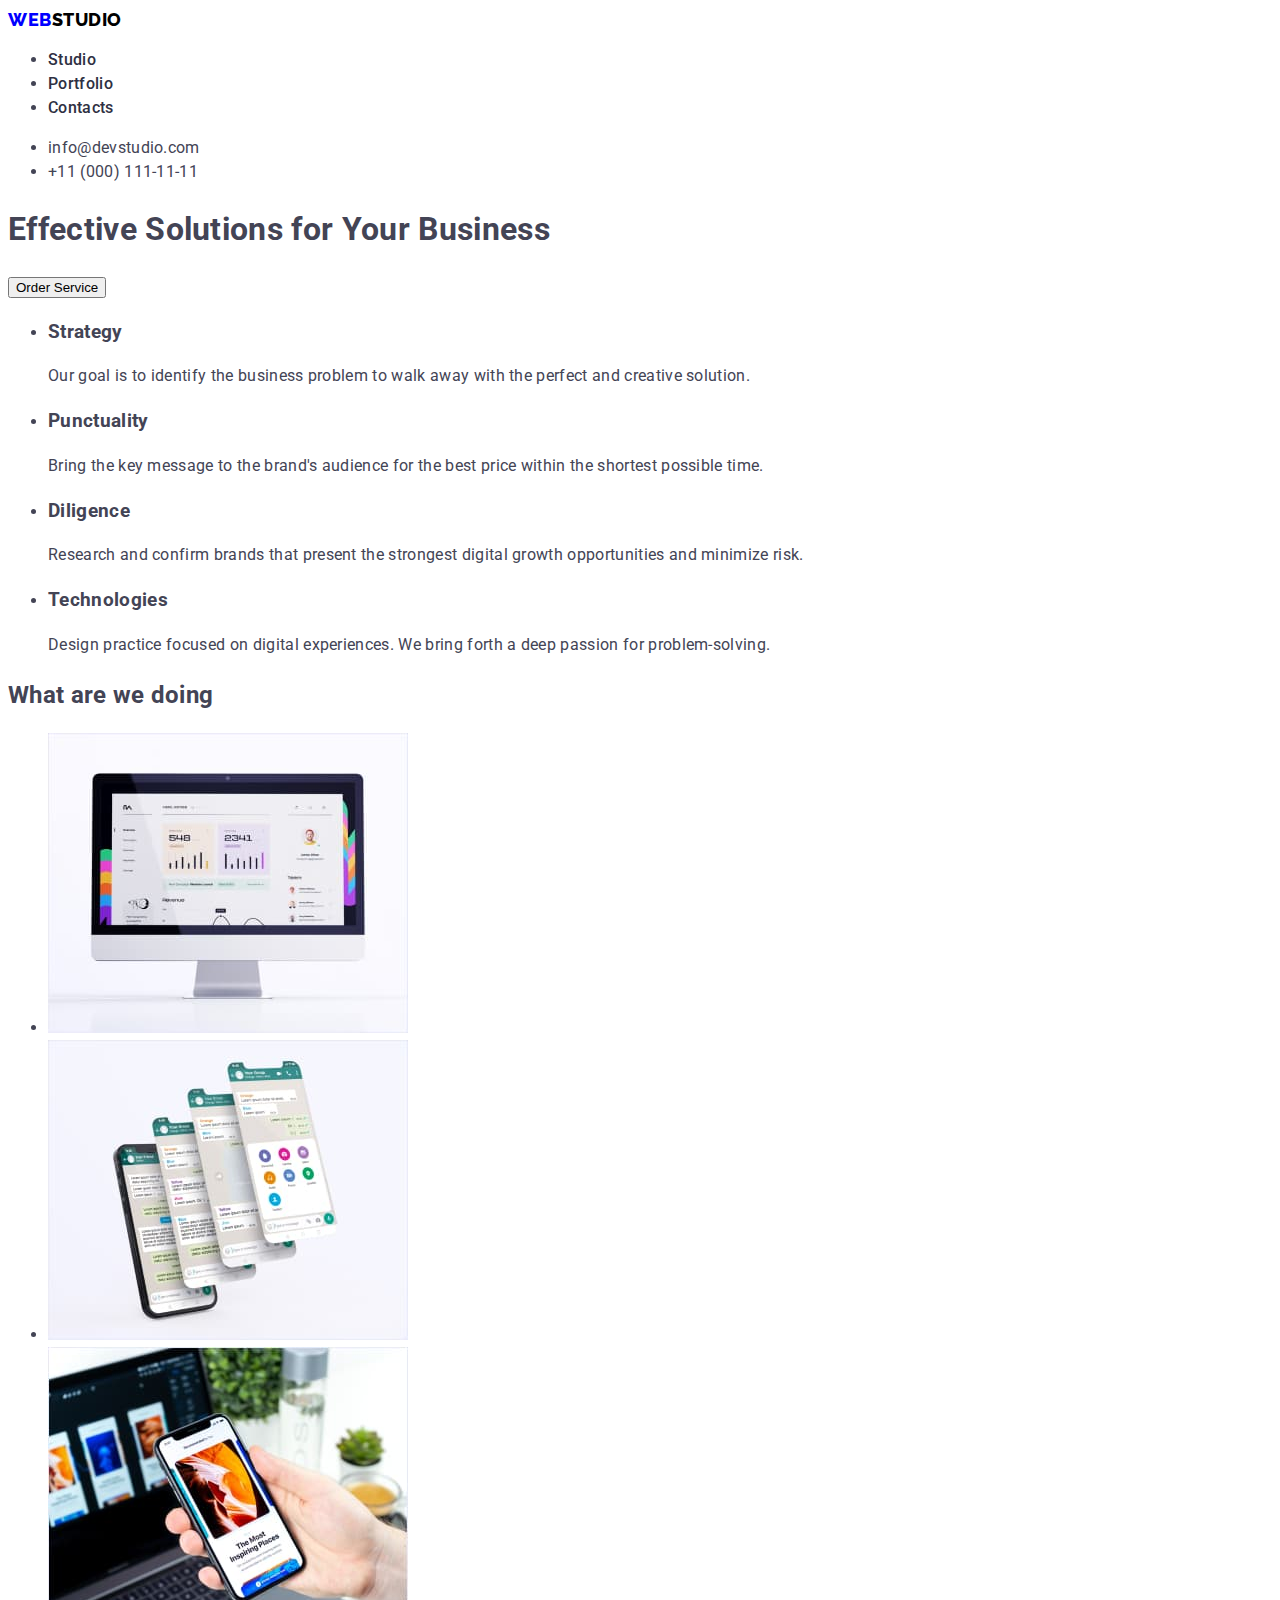
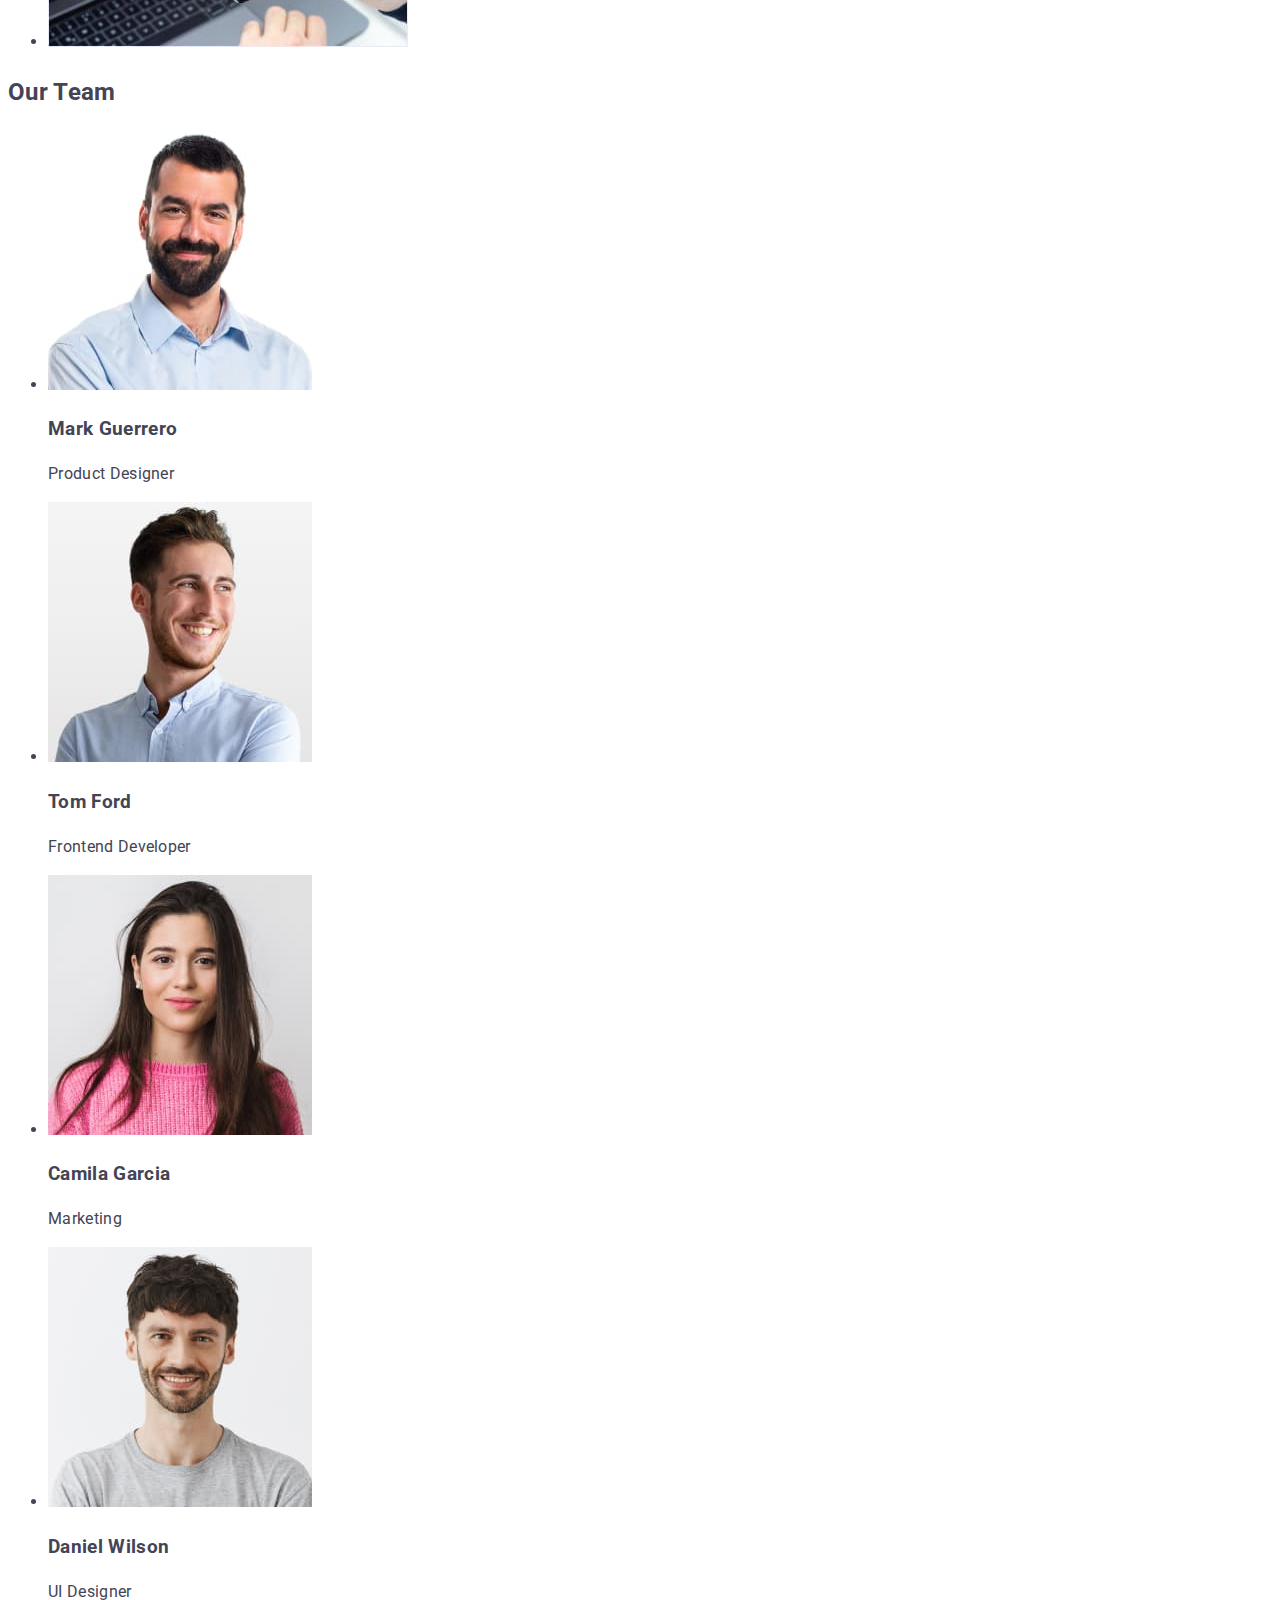
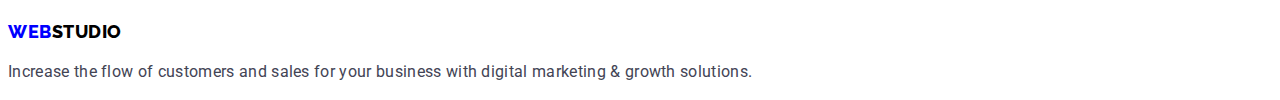
==== index.html @ cf774b09 "css" ====
<!DOCTYPE html>
<html lang="en">
  <head>
    <meta charset="UTF-8" />
    <meta http-equiv="X-UA-Compatible" content="IE=edge" />
    <meta name="viewport" content="width=device-width, initial-scale=1.0" />
    <link rel="preconnect" href="https://fonts.googleapis.com" />
    <link rel="preconnect" href="https://fonts.gstatic.com" crossorigin />
    <link
      href="https://fonts.googleapis.com/css2?family=Roboto:wght@400;500;700&family=Raleway:wght@800&display=swap"
      rel="stylesheet"
    />
    <link rel="stylesheet" href="css/styles.css" />
    <title>Web Studio</title>
  </head>
  <body class="body">
    <header>
      <!--Navigation-->
      <nav>
        <!--Logo-->
        <a class="logo" href="."
          ><span class="logo1">Web</span><span class="logo2">Studio</span></a
        >
        <ul class="navigation">
          <li><a class="nav-a" href=".">Studio</a></li>
          <li><a class="nav-a" href="portfolio.html">Portfolio</a></li>
          <li><a class="nav-a" href="#contacts">Contacts</a></li>
        </ul>
      </nav>
      <address class="address">
        <ul>
          <li>
            <a class="address-a" href="mailto:info@devstudio.com"
              >info@devstudio.com</a
            >
          </li>
          <li>
            <a class="address-a" href="tel:+110001111111"
              >+11 (000) 111-11-11</a
            >
          </li>
        </ul>
      </address>
    </header>
    <main>
      <!-- Hero section -->
      <section>
        <h1>Effective Solutions for Your Business</h1>
        <button type="button">Order Service</button>
      </section>
      <!-- Section1 -->
      <section>
        <h2 class="visually-hidden">Our operating principles</h2>
        <ul>
          <li>
            <h3>Strategy</h3>
            <p>
              Our goal is to identify the business problem to walk away with the
              perfect and creative solution.
            </p>
          </li>
          <li>
            <h3>Punctuality</h3>
            <p>
              Bring the key message to the brand's audience for the best price
              within the shortest possible time.
            </p>
          </li>
          <li>
            <h3>Diligence</h3>
            <p>
              Research and confirm brands that present the strongest digital
              growth opportunities and minimize risk.
            </p>
          </li>
          <li>
            <h3>Technologies</h3>
            <p>
              Design practice focused on digital experiences. We bring forth a
              deep passion for problem-solving.
            </p>
          </li>
        </ul>
      </section>
      <!-- Section2 -->
      <section id="portfolio">
        <h2>What are we doing</h2>
        <ul>
          <li>
            <img
              class="img-studio-work"
              src="./images/img-work-1.jpg"
              alt="Work statistics"
            />
          </li>
          <li>
            <img
              class="img-studio-work"
              src="./images/img-work-2.jpg"
              alt="Messaging with clients"
            />
          </li>
          <li>
            <img
              class="img-studio-work"
              src="./images/img-work-3.jpg"
              alt="Work with computer"
            />
          </li>
        </ul>
      </section>
      <!-- Section3 -->
      <section id="contacts">
        <h2>Our Team</h2>
        <ul class="cards">
          <li class="cards1">
            <img
              class="img-studio-team"
              src="./images/img-employee-1.jpg"
              alt="Product Designer"
            />
            <h3>Mark Guerrero</h3>
            <p>Product Designer</p>
          </li>
          <li class="cards2">
            <img
              class="img-studio-team"
              src="./images/img-employee-2.jpg"
              alt="Frontend Developer"
            />
            <h3>Tom Ford</h3>
            <p>Frontend Developer</p>
          </li>
          <li class="cards3">
            <img
              class="img-studio-team"
              src="./images/img-employee-3.jpg"
              alt="Marketing"
            />
            <h3>Camila Garcia</h3>
            <p>Marketing</p>
          </li>
          <li class="cards4">
            <img
              class="img-studio-team"
              src="./images/img-employee-4.jpg"
              alt="UI Designer"
            />
            <h3>Daniel Wilson</h3>
            <p>UI Designer</p>
          </li>
        </ul>
      </section>
    </main>
    <footer>
      <!--Logo-->
      <a class="logo" href="."
        ><span class="logo1">Web</span><span class="logo2">Studio</span></a
      >
      <p>
        Increase the flow of customers and sales for your business with digital
        marketing & growth solutions.
      </p>
    </footer>
  </body>
</html>
---- css/styles.css ----
:root {
  --color-iris: #4d5ae5;
  --color-ocean: #404bbf;
  --color-dark: #2e2f42;
  --color-sucess: #31d0aa;
  --color-text: #434455;
  --color-sub-text: #8e8f99;
  --color-accent: #e7e9fc;
  --color-light: #f4f4fd;
  --color-modal-overlay: rgba(46, 47, 66, 0.4);
  --color-hero-background: rgba(46, 47, 66, 0.7);
  --color-white: #ffffff;
}
.body {
  font-family: "Roboto";
  font-weight: 400;
  font-size: 16px;
  line-height: 1.5;
  letter-spacing: 0.02em;
  color: var(--color-text);
}

.navigation > li > a {
}
.nav-a {
  font-weight: 500;
  font-size: 16px;
  line-height: 1.5;
  color: var(--color-dark);
  text-decoration: none;
}
.address-a {
  font-style: normal;
  text-decoration: none;
  color: var(--color-text);
}
.visually-hidden {
  position: absolute;
  width: 1px;
  height: 1px;
  margin: -1px;
  border: 0;
  padding: 0;

  white-space: nowrap;
  clip-path: inset(100%);
  clip: rect(0 0 0 0);
  overflow: hidden;
}
.img-portfolio > img {
  width: 360px;
  height: 300px;
}
.img-studio-work {
  width: 360px;
  height: 300px;
}
.img-studio-team {
  width: 264px;
  height: 260px;
}
.logo {
  font-family: "Raleway";
  font-weight: 800;
  font-size: 18px;
  line-height: 24px;
  display: flex;
  align-items: center;
  letter-spacing: 0.03em;
  text-transform: uppercase;
  text-decoration: none;
}
.logo1 {
  color: blue;
}
.logo2 {
  color: black;
}
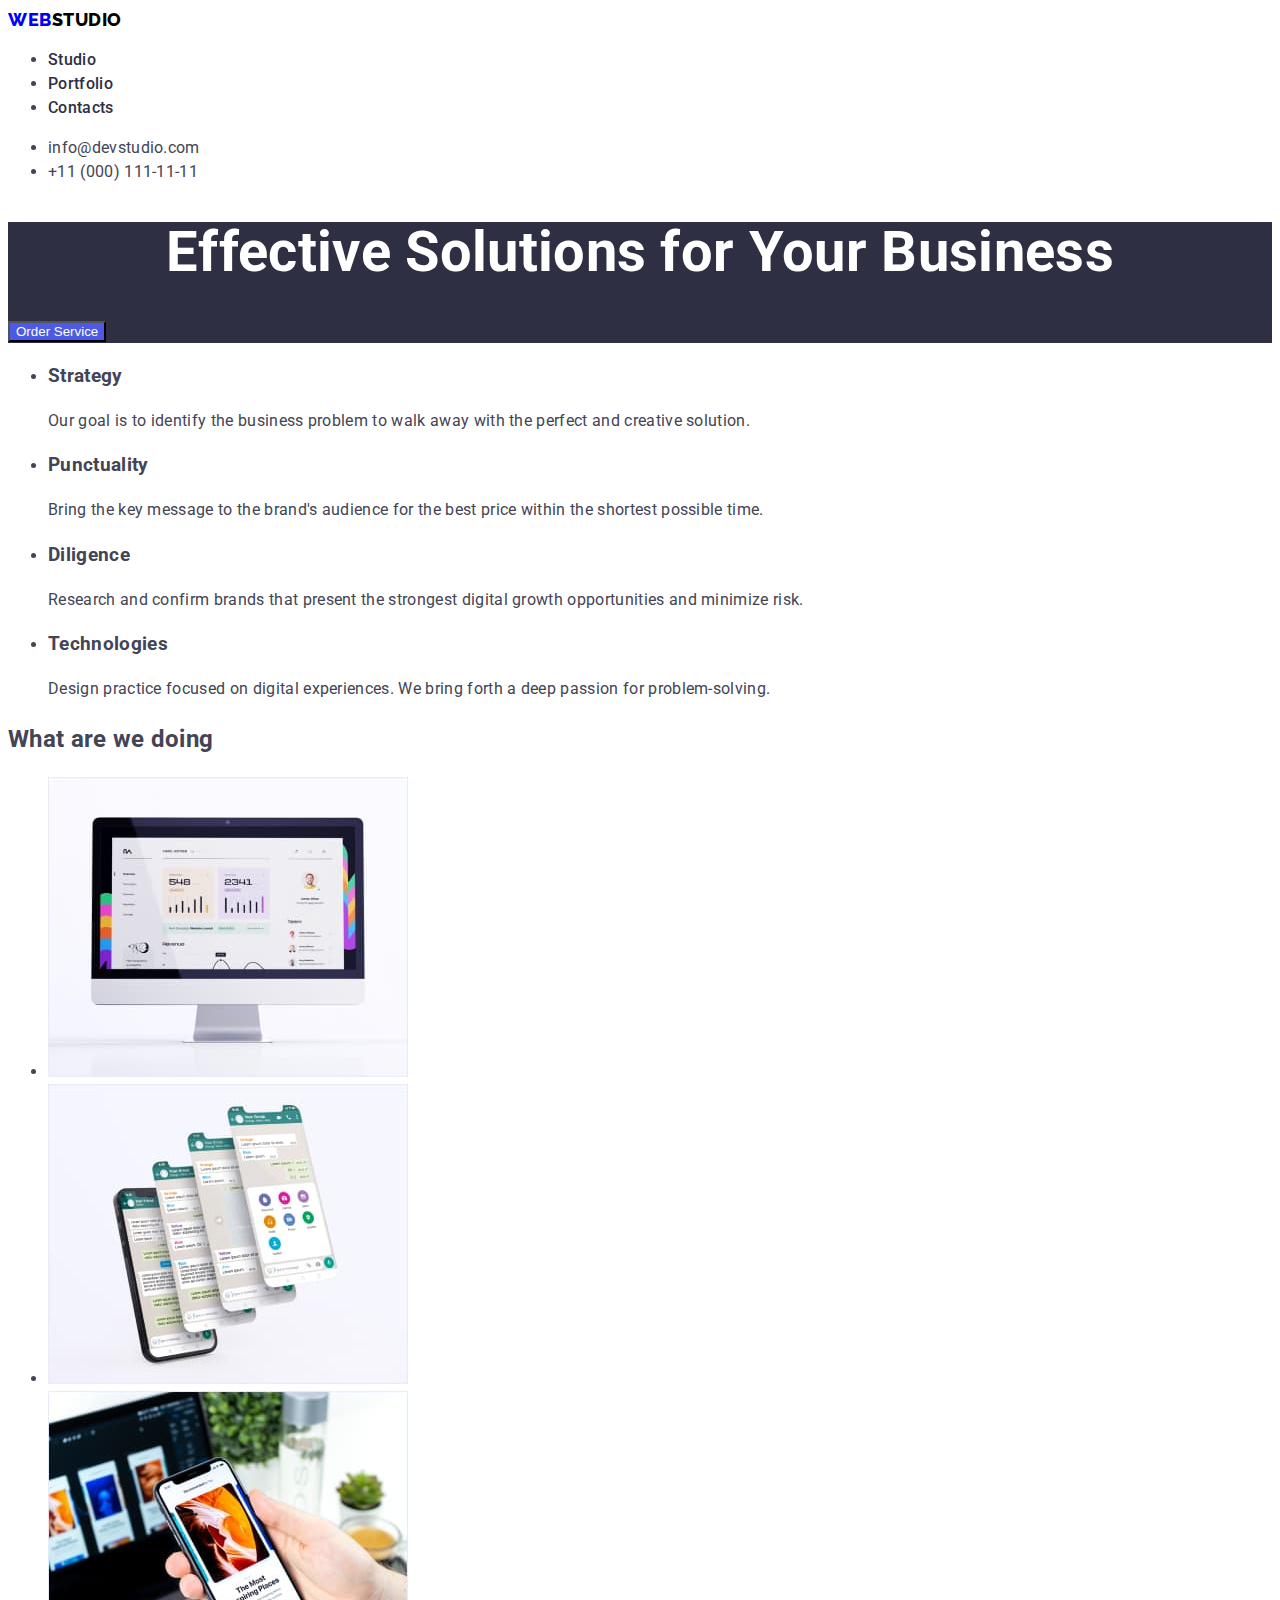
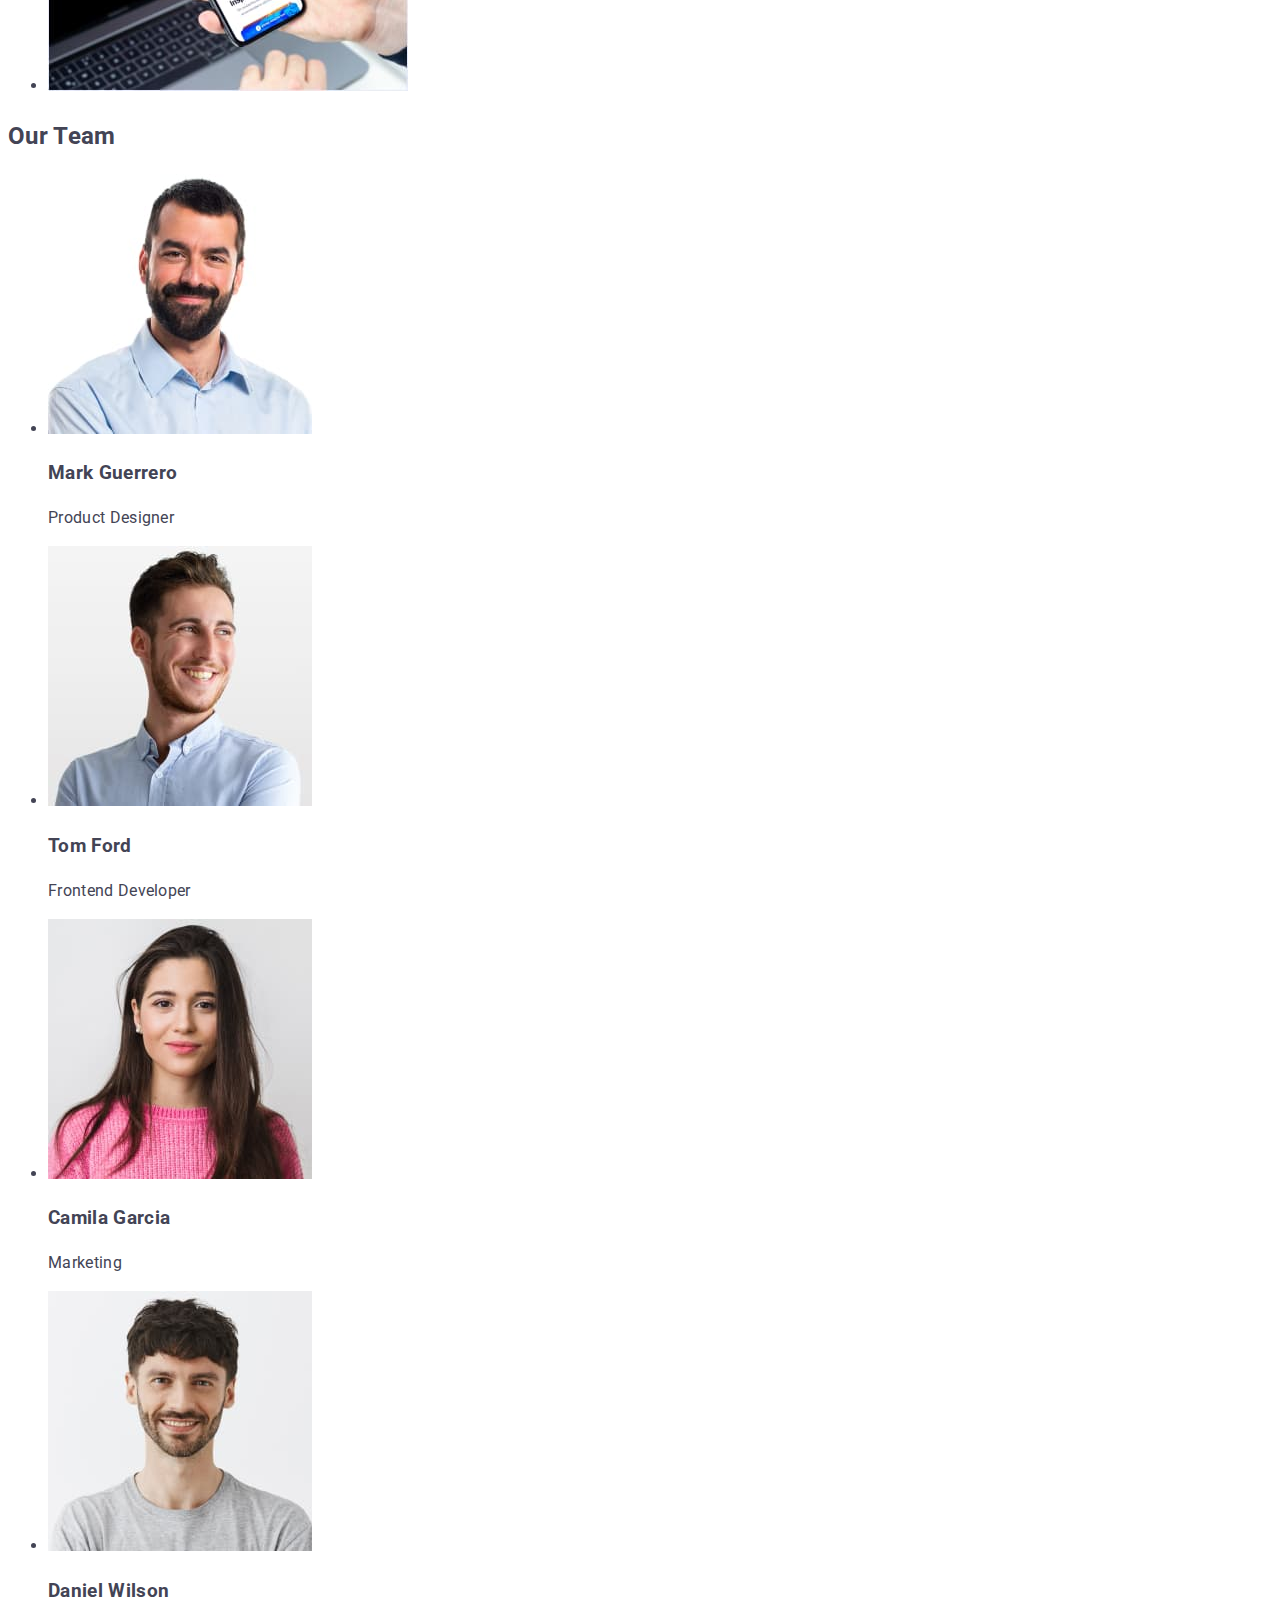
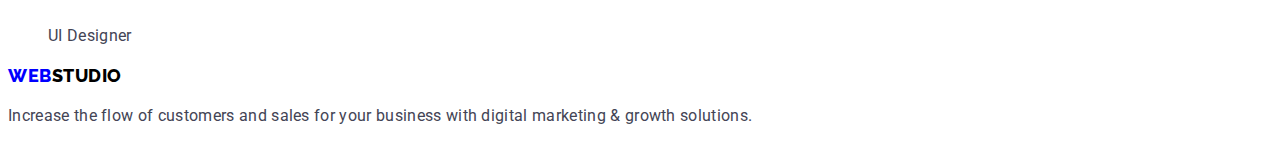
==== commit eaee154a: "css" ====
--- a/index.html
+++ b/index.html
@@ -14,7 +14,7 @@
     <title>Web Studio</title>
   </head>
   <body class="body">
-    <header>
+    <header class="header">
       <!--Navigation-->
       <nav>
         <!--Logo-->
@@ -44,9 +44,9 @@
     </header>
     <main>
       <!-- Hero section -->
-      <section>
-        <h1>Effective Solutions for Your Business</h1>
-        <button type="button">Order Service</button>
+      <section class="index-section-hero">
+        <h1 class="index-hero-h1">Effective Solutions for Your Business</h1>
+        <button class="index-hero-btn" type="button">Order Service</button>
       </section>
       <!-- Section1 -->
       <section>
--- a/css/styles.css
+++ b/css/styles.css
@@ -1,38 +1,70 @@
 :root {
-  --color-iris: #4d5ae5;
-  --color-ocean: #404bbf;
-  --color-dark: #2e2f42;
-  --color-sucess: #31d0aa;
-  --color-text: #434455;
-  --color-sub-text: #8e8f99;
-  --color-accent: #e7e9fc;
-  --color-light: #f4f4fd;
-  --color-modal-overlay: rgba(46, 47, 66, 0.4);
-  --color-hero-background: rgba(46, 47, 66, 0.7);
-  --color-white: #ffffff;
+  --col-iris: #4d5ae5;
+  --col-ocean: #404bbf;
+  --col-navy-blue: #2e2f42;
+  --col-green: #31d0aa;
+  --col-slate: #434455;
+  --col-light-slate: #8e8f99;
+  --col-cornflower: #e7e9fc;
+  --col-cloud: #f4f4fd;
+  --col-navy-blue-modal: rgba(46, 47, 66, 0.4);
+  --col-grey: rgba(46, 47, 66, 0.7);
+  --col-white: #ffffff;
+  --col-background: #e5e5e5;
 }
 .body {
   font-family: "Roboto";
   font-weight: 400;
   font-size: 16px;
-  line-height: 1.5;
+  line-height: calc(24 / 16);
   letter-spacing: 0.02em;
-  color: var(--color-text);
+  color: var(--col-slate);
+  /* background-color: var(--col-background); */
 }
+/* header */
 
-.navigation > li > a {
-}
 .nav-a {
   font-weight: 500;
-  font-size: 16px;
-  line-height: 1.5;
-  color: var(--color-dark);
+
+  color: var(--col-navy-blue);
   text-decoration: none;
+}
+.nav-a:hover,
+.nav-a:active {
+  color: var(--col-ocean);
+  text-decoration: underline;
 }
 .address-a {
   font-style: normal;
   text-decoration: none;
-  color: var(--color-text);
+  color: var(--col-slate);
+}
+.address-a:active,
+.address-a:hover {
+  color: var(--col-ocean);
+}
+/* index */
+/* main */
+/* index hero */
+.index-section-hero {
+  color: var(--col-navy-blue);
+  background-color: var(--col-navy-blue);
+}
+.index-hero-h1 {
+  color: var(--col-white);
+  text-align: center;
+  font-weight: 700;
+  font-size: 56px;
+  line-height: calc(60 / 56);
+}
+.index-hero-btn {
+  color: var(--col-white);
+  background-color: var(--col-iris);
+  font-weight: 500;
+}
+.index-hero-btn:active,
+.index-hero-btn:hover {
+  background-color: var(--col-ocean);
 }
 .visually-hidden {
   position: absolute;
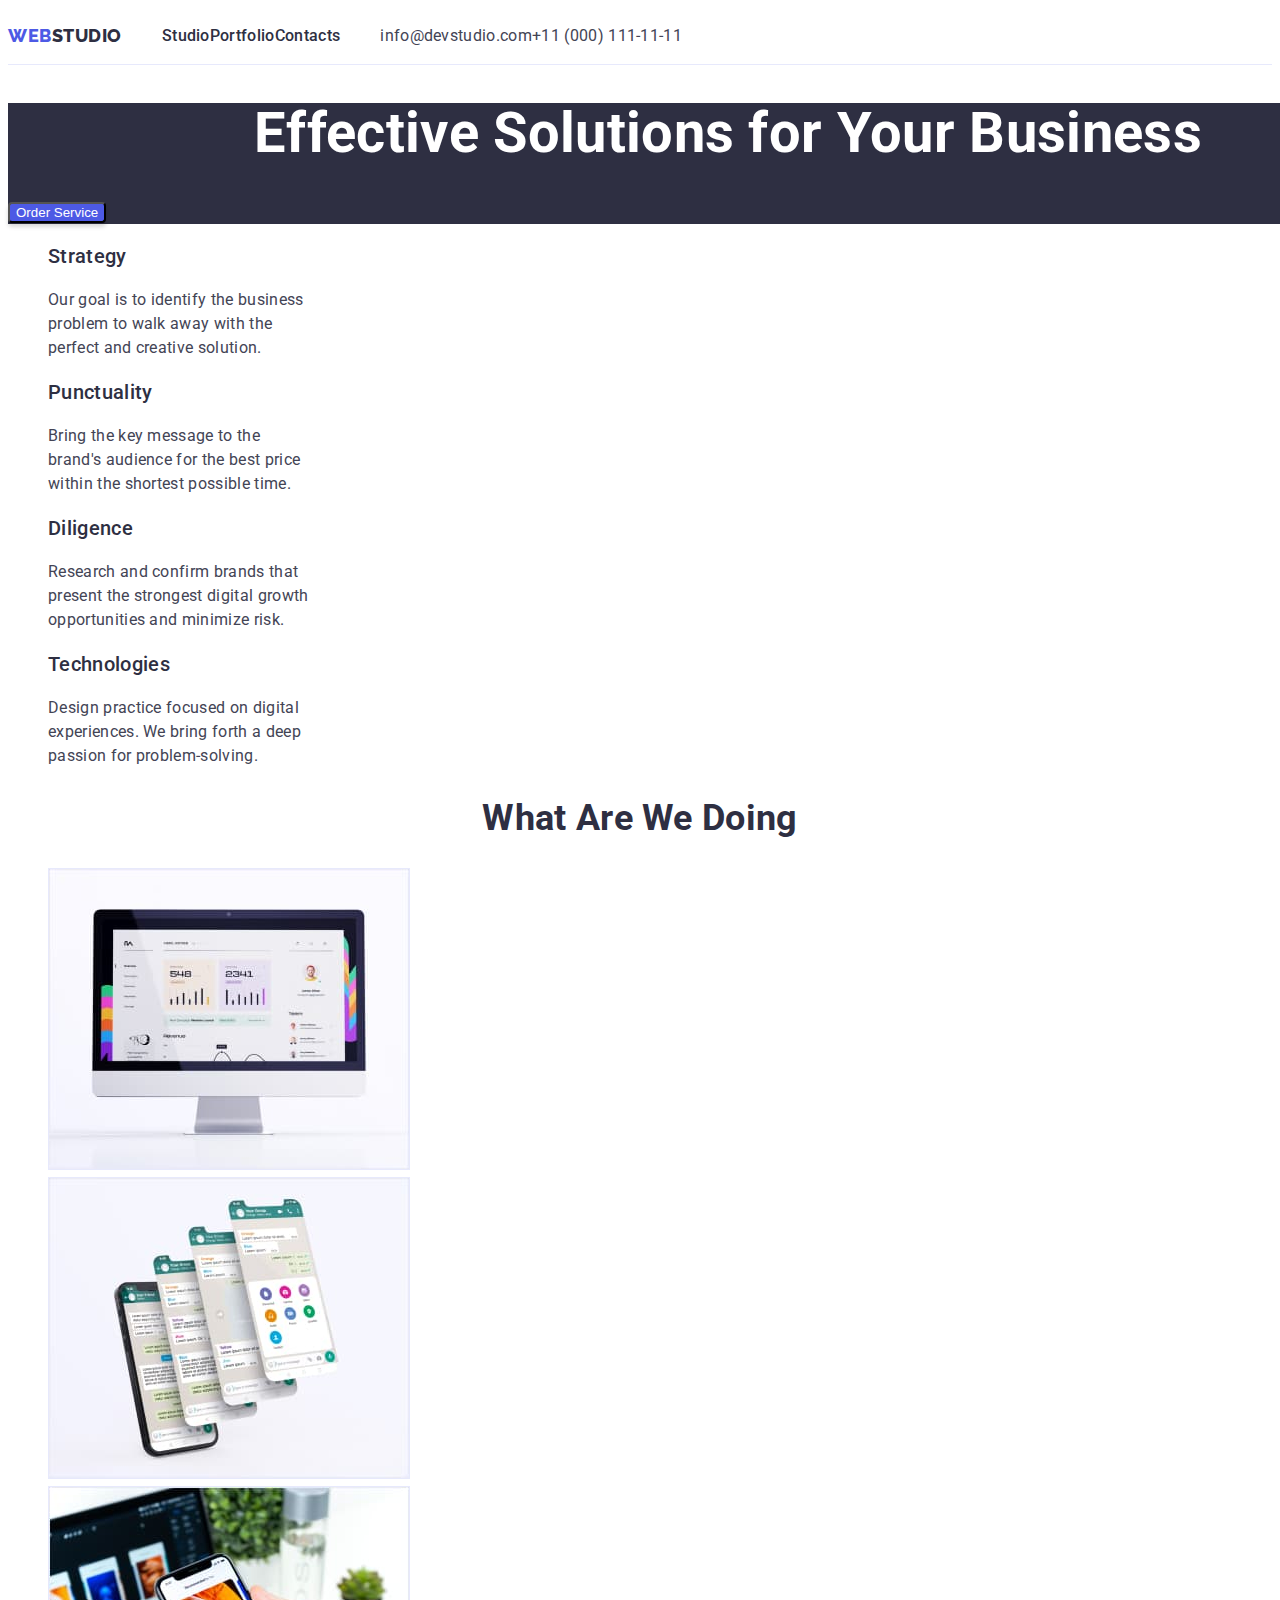
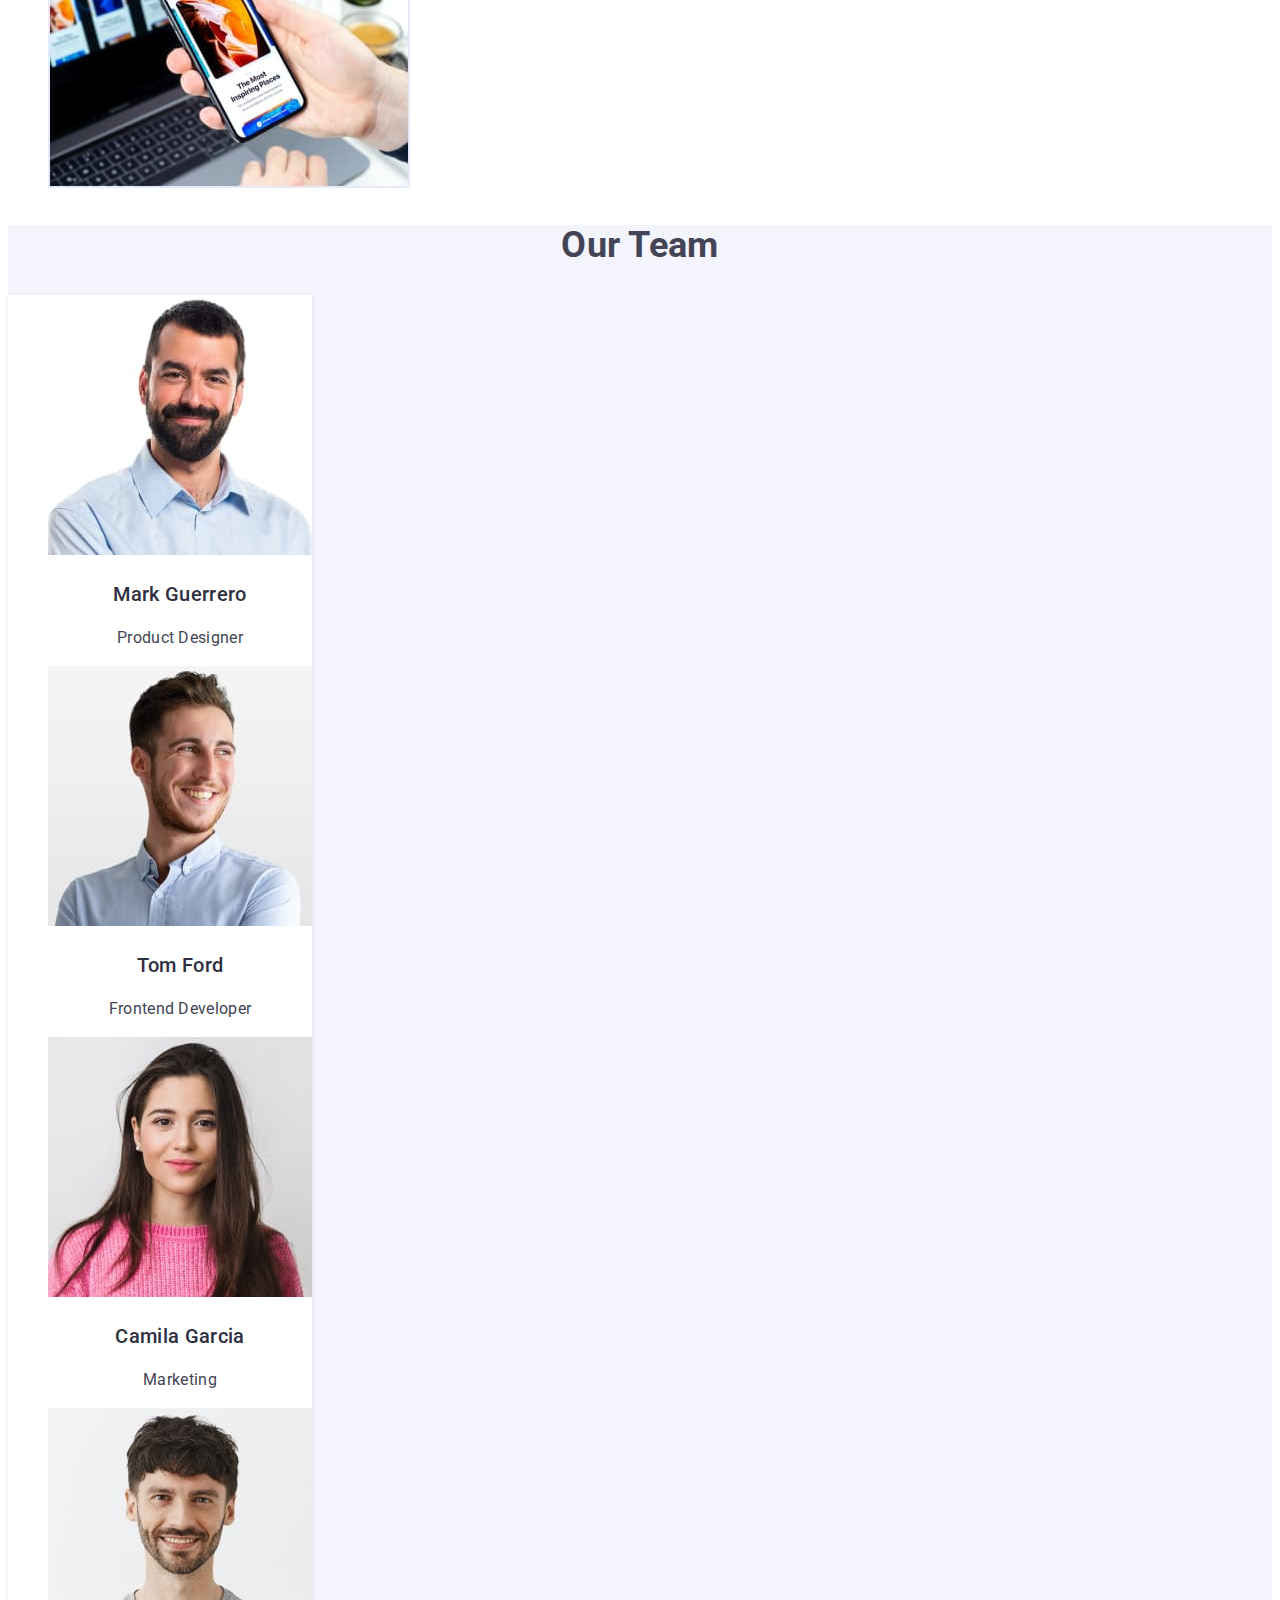
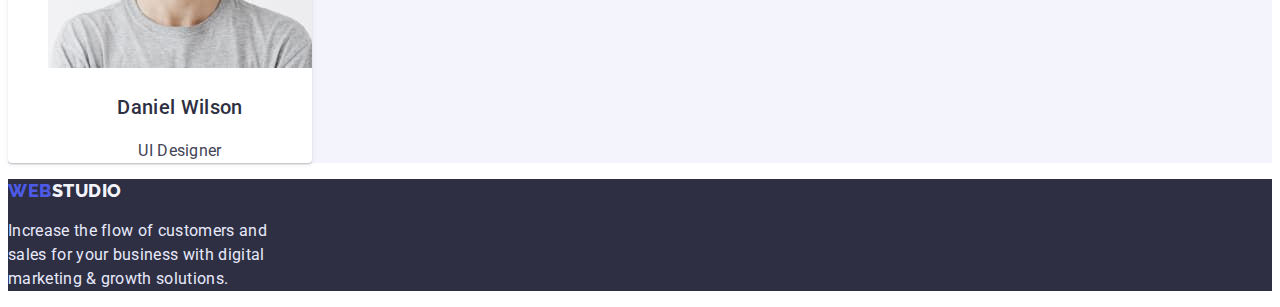
==== commit 1e0b0605: "css" ====
--- a/index.html
+++ b/index.html
@@ -16,19 +16,20 @@
   <body class="body">
     <header class="header">
       <!--Navigation-->
-      <nav>
+      <nav class="navigation">
         <!--Logo-->
         <a class="logo" href="."
-          ><span class="logo1">Web</span><span class="logo2">Studio</span></a
+          ><span class="logo1">Web</span
+          ><span class="header-logo2">Studio</span></a
         >
-        <ul class="navigation">
+        <ul class="nav-ul">
           <li><a class="nav-a" href=".">Studio</a></li>
           <li><a class="nav-a" href="portfolio.html">Portfolio</a></li>
           <li><a class="nav-a" href="#contacts">Contacts</a></li>
         </ul>
       </nav>
       <address class="address">
-        <ul>
+        <ul class="address-ul">
           <li>
             <a class="address-a" href="mailto:info@devstudio.com"
               >info@devstudio.com</a
@@ -49,33 +50,33 @@
         <button class="index-hero-btn" type="button">Order Service</button>
       </section>
       <!-- Section1 -->
-      <section>
+      <section class="index-section1">
         <h2 class="visually-hidden">Our operating principles</h2>
-        <ul>
+        <ul class="index-section1-ul">
           <li>
-            <h3>Strategy</h3>
-            <p>
+            <h3 class="index-section1-h3">Strategy</h3>
+            <p class="index-section1-p">
               Our goal is to identify the business problem to walk away with the
               perfect and creative solution.
             </p>
           </li>
           <li>
-            <h3>Punctuality</h3>
-            <p>
+            <h3 class="index-section1-h3">Punctuality</h3>
+            <p class="index-section1-p">
               Bring the key message to the brand's audience for the best price
               within the shortest possible time.
             </p>
           </li>
           <li>
-            <h3>Diligence</h3>
-            <p>
+            <h3 class="index-section1-h3">Diligence</h3>
+            <p class="index-section1-p">
               Research and confirm brands that present the strongest digital
               growth opportunities and minimize risk.
             </p>
           </li>
           <li>
-            <h3>Technologies</h3>
-            <p>
+            <h3 class="index-section1-h3">Technologies</h3>
+            <p class="index-section1-p">
               Design practice focused on digital experiences. We bring forth a
               deep passion for problem-solving.
             </p>
@@ -83,26 +84,26 @@
         </ul>
       </section>
       <!-- Section2 -->
-      <section id="portfolio">
-        <h2>What are we doing</h2>
-        <ul>
+      <section class="index-section2">
+        <h2 class="index-section2-h2">What are we doing</h2>
+        <ul class="index-section2-ul">
           <li>
             <img
-              class="img-studio-work"
+              class="index-section2-img-work"
               src="./images/img-work-1.jpg"
               alt="Work statistics"
             />
           </li>
           <li>
             <img
-              class="img-studio-work"
+              class="index-section2-img-work"
               src="./images/img-work-2.jpg"
               alt="Messaging with clients"
             />
           </li>
           <li>
             <img
-              class="img-studio-work"
+              class="index-section2-img-work"
               src="./images/img-work-3.jpg"
               alt="Work with computer"
             />
@@ -110,54 +111,55 @@
         </ul>
       </section>
       <!-- Section3 -->
-      <section id="contacts">
-        <h2>Our Team</h2>
-        <ul class="cards">
-          <li class="cards1">
+      <section class="index-section3">
+        <h2 class="index-section3-h2">Our Team</h2>
+        <ul class="index-section3-cards">
+          <li class="index-section3-cards-item">
             <img
-              class="img-studio-team"
+              class="index-section3-cards-img"
               src="./images/img-employee-1.jpg"
               alt="Product Designer"
             />
-            <h3>Mark Guerrero</h3>
-            <p>Product Designer</p>
+            <h3 class="index-section3-cards-h3">Mark Guerrero</h3>
+            <p class="index-section3-cards-p">Product Designer</p>
           </li>
-          <li class="cards2">
+          <li class="index-section3-cards-item">
             <img
-              class="img-studio-team"
+              class="index-section3-cards-img"
               src="./images/img-employee-2.jpg"
               alt="Frontend Developer"
             />
-            <h3>Tom Ford</h3>
-            <p>Frontend Developer</p>
+            <h3 class="index-section3-cards-h3">Tom Ford</h3>
+            <p class="index-section3-cards-p">Frontend Developer</p>
           </li>
-          <li class="cards3">
+          <li class="index-section3-cards-item">
             <img
-              class="img-studio-team"
+              class="index-section3-cards-img"
               src="./images/img-employee-3.jpg"
               alt="Marketing"
             />
-            <h3>Camila Garcia</h3>
-            <p>Marketing</p>
+            <h3 class="index-section3-cards-h3">Camila Garcia</h3>
+            <p class="index-section3-cards-p">Marketing</p>
           </li>
-          <li class="cards4">
+          <li class="index-section3-cards-item">
             <img
-              class="img-studio-team"
+              class="index-section3-cards-img"
               src="./images/img-employee-4.jpg"
               alt="UI Designer"
             />
-            <h3>Daniel Wilson</h3>
-            <p>UI Designer</p>
+            <h3 class="index-section3-cards-h3">Daniel Wilson</h3>
+            <p class="index-section3-cards-p">UI Designer</p>
           </li>
         </ul>
       </section>
     </main>
-    <footer>
+    <footer class="footer">
       <!--Logo-->
       <a class="logo" href="."
-        ><span class="logo1">Web</span><span class="logo2">Studio</span></a
+        ><span class="logo1">Web</span
+        ><span class="footer-logo2">Studio</span></a
       >
-      <p>
+      <p class="footer-p">
         Increase the flow of customers and sales for your business with digital
         marketing & growth solutions.
       </p>
--- a/css/styles.css
+++ b/css/styles.css
@@ -19,13 +19,38 @@
   line-height: calc(24 / 16);
   letter-spacing: 0.02em;
   color: var(--col-slate);
-  /* background-color: var(--col-background); */
 }
 /* header */
-
+.header {
+  border-bottom: 1px solid var(--col-cornflower);
+  display: flex;
+}
+.logo {
+  font-family: "Raleway";
+  font-weight: 800;
+  font-size: 18px;
+  line-height: calc(24 / 18);
+  display: flex;
+  align-items: center;
+  letter-spacing: 0.03em;
+  text-transform: uppercase;
+  text-decoration: none;
+}
+.logo1 {
+  color: var(--col-iris);
+}
+.header-logo2 {
+  color: var(--col-navy-blue);
+}
+.navigation {
+  display: flex;
+}
+.nav-ul {
+  list-style: none;
+  display: flex;
+}
 .nav-a {
   font-weight: 500;
-
   color: var(--col-navy-blue);
   text-decoration: none;
 }
@@ -34,6 +59,12 @@
   color: var(--col-ocean);
   text-decoration: underline;
 }
+
+.address-ul {
+  list-style: none;
+  display: flex;
+}
+
 .address-a {
   font-style: normal;
   text-decoration: none;
@@ -49,6 +80,7 @@
 .index-section-hero {
   color: var(--col-navy-blue);
   background-color: var(--col-navy-blue);
+  width: 1440px;
 }
 .index-hero-h1 {
   color: var(--col-white);
@@ -56,11 +88,17 @@
   font-weight: 700;
   font-size: 56px;
   line-height: calc(60 / 56);
+  /* width: 494px; */
+  /* height: 120px;
+  left: 473px;
+  top: 260px; */
 }
 .index-hero-btn {
   color: var(--col-white);
   background-color: var(--col-iris);
   font-weight: 500;
+  box-shadow: 0px 4px 4px rgba(0, 0, 0, 0.15);
+  border-radius: 4px;
 }
 .index-hero-btn:active,
 .index-hero-btn:hover {
@@ -79,32 +117,114 @@
   clip: rect(0 0 0 0);
   overflow: hidden;
 }
-.img-portfolio > img {
+/* index section1 */
+.index-section1-ul {
+  list-style: none;
+  width: 264px;
+}
+.index-section1-h3 {
+  font-weight: 500;
+  font-size: 20px;
+  line-height: calc(24 / 20);
+  color: var(--col-navy-blue);
+}
+.index-section1-p {
+}
+/* index section2 work */
+.index-section2-h2 {
+  font-weight: 700;
+  font-size: 36px;
+  line-height: calc(40 / 36);
+  text-align: center;
+  text-transform: capitalize;
+  color: var(--col-navy-blue);
+}
+.index-section2-ul {
+  list-style: none;
   width: 360px;
+}
+.index-section2-img-work {
   height: 300px;
-}
-.img-studio-work {
+  border: 1px solid var(--col-cornflower);
+}
+/* index section3 team */
+.index-section3 {
+  background-color: var(--col-cloud);
+}
+.index-section3-h2 {
+  font-weight: 700;
+  font-size: 36px;
+  line-height: calc(40 / 36);
+  text-align: center;
+  text-transform: capitalize;
+}
+.index-section3-cards {
+  list-style: none;
+  width: 264px;
+  background-color: var(--col-white);
+  box-shadow: 0px 1px 6px rgba(46, 47, 66, 0.08),
+    0px 1px 1px rgba(46, 47, 66, 0.16), 0px 2px 1px rgba(46, 47, 66, 0.08);
+  border-radius: 0px 0px 4px 4px;
+}
+.index-section3-cards-img {
+  height: 260px;
+}
+.index-section3-cards-h3 {
+  font-weight: 500;
+  font-size: 20px;
+  line-height: calc(24 / 20);
+  text-align: center;
+  color: var(--col-navy-blue);
+}
+.index-section3-cards-p {
+  text-align: center;
+}
+/* index footer */
+.footer {
+  background-color: var(--col-navy-blue);
+}
+.footer-logo2 {
+  color: var(--col-cloud);
+}
+.footer-p {
+  color: var(--col-cornflower);
+  width: 264px;
+}
+/* portfolio */
+.portfolio-hero-btns {
+  list-style: none;
+  display: flex;
+  flex-direction: row;
+  justify-content: center;
+  align-items: center;
+}
+.portfolio-hero-btn {
+  font-weight: 500;
+  letter-spacing: 0.04em;
+  color: var(--col-iris);
+  background-color: var(--col-cloud);
+  border: 1px solid var(--col-cornflower);
+  border-radius: 4px;
+}
+.portfolio-hero-btn:active,
+.portfolio-hero-btn:hover {
+  color: var(--col-white);
+  background-color: var(--col-ocean);
+}
+.portfolio-hero-ul {
+  list-style: none;
   width: 360px;
+  display: flex;
+}
+.portfolio-hero-items {
+  border: 1px solid var(--col-cornflower);
+}
+.portfolio-hero-img {
   height: 300px;
 }
-.img-studio-team {
-  width: 264px;
-  height: 260px;
-}
-.logo {
-  font-family: "Raleway";
-  font-weight: 800;
-  font-size: 18px;
-  line-height: 24px;
-  display: flex;
-  align-items: center;
-  letter-spacing: 0.03em;
-  text-transform: uppercase;
-  text-decoration: none;
-}
-.logo1 {
-  color: blue;
-}
-.logo2 {
-  color: black;
-}
+.portfolio-hero-h3 {
+  font-weight: 500;
+  font-size: 20px;
+  line-height: calc(24 / 20);
+  color: var(--col-navy-blue);
+}
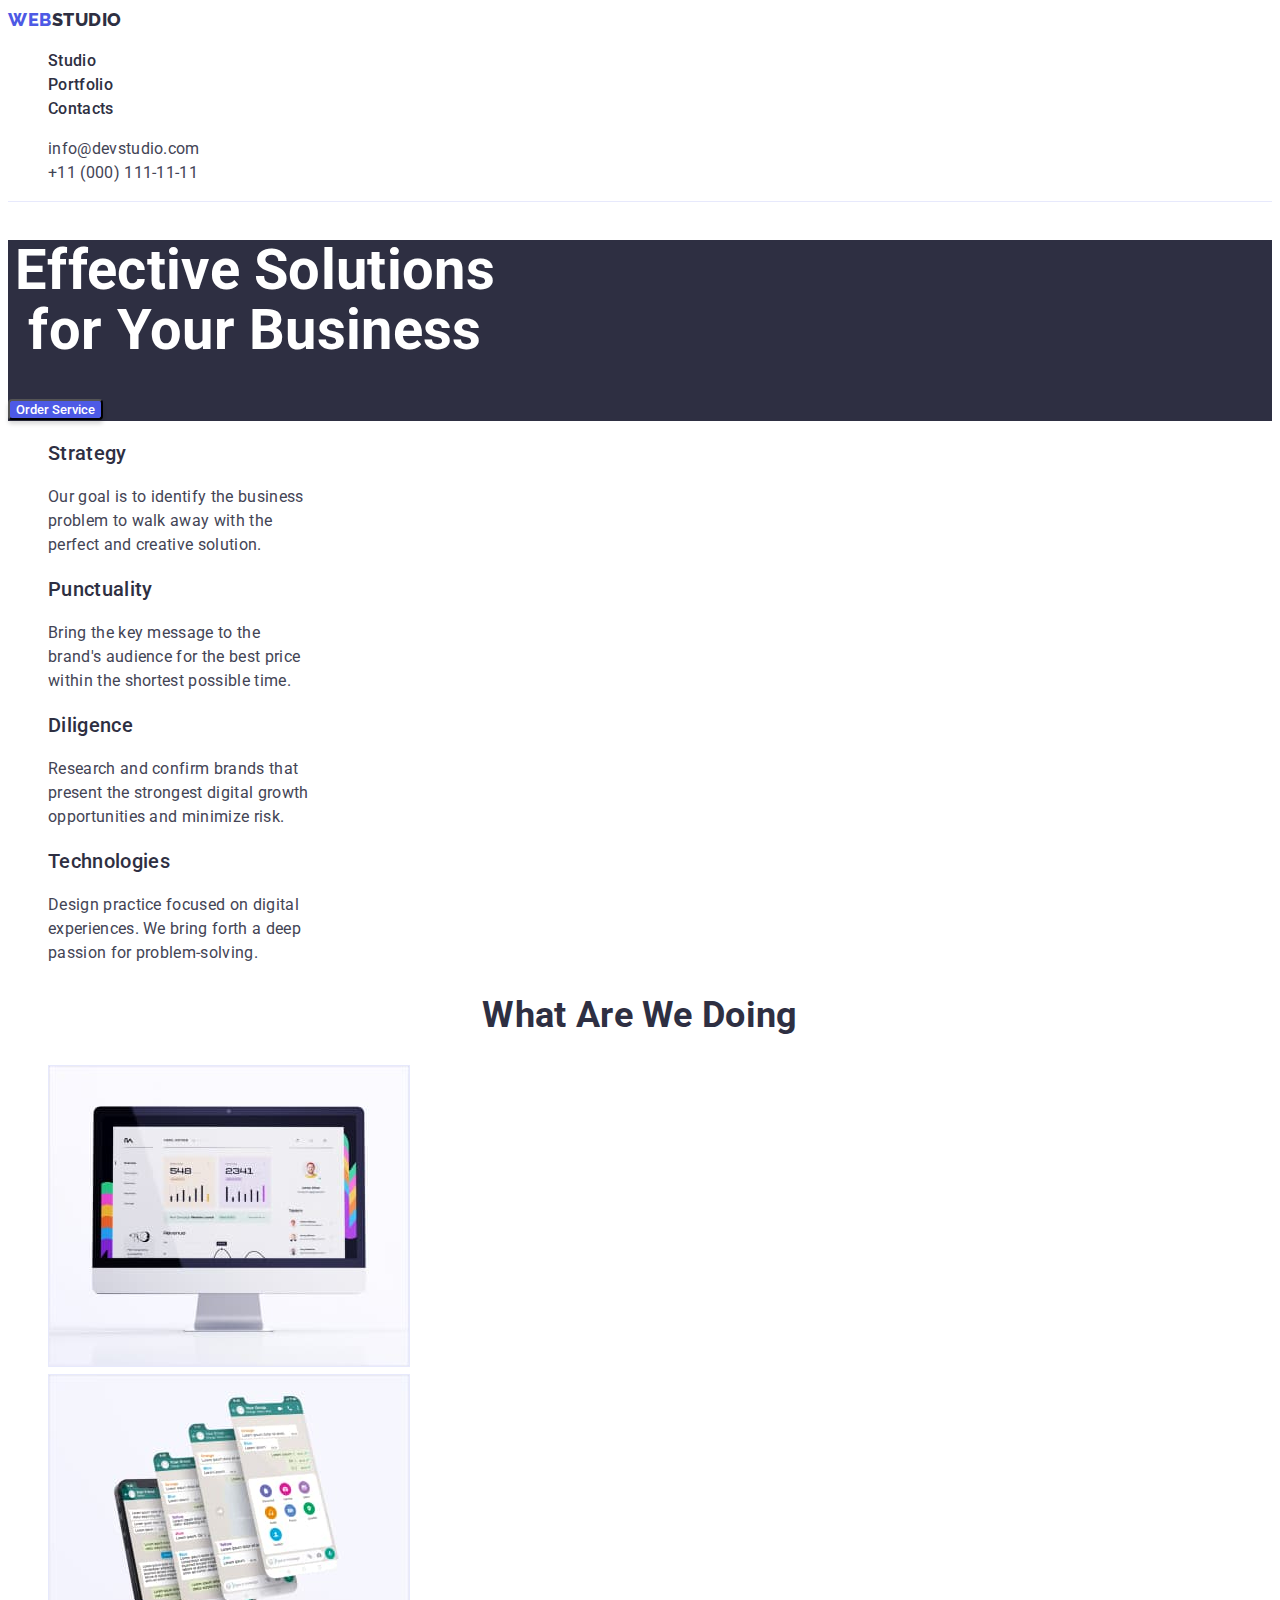
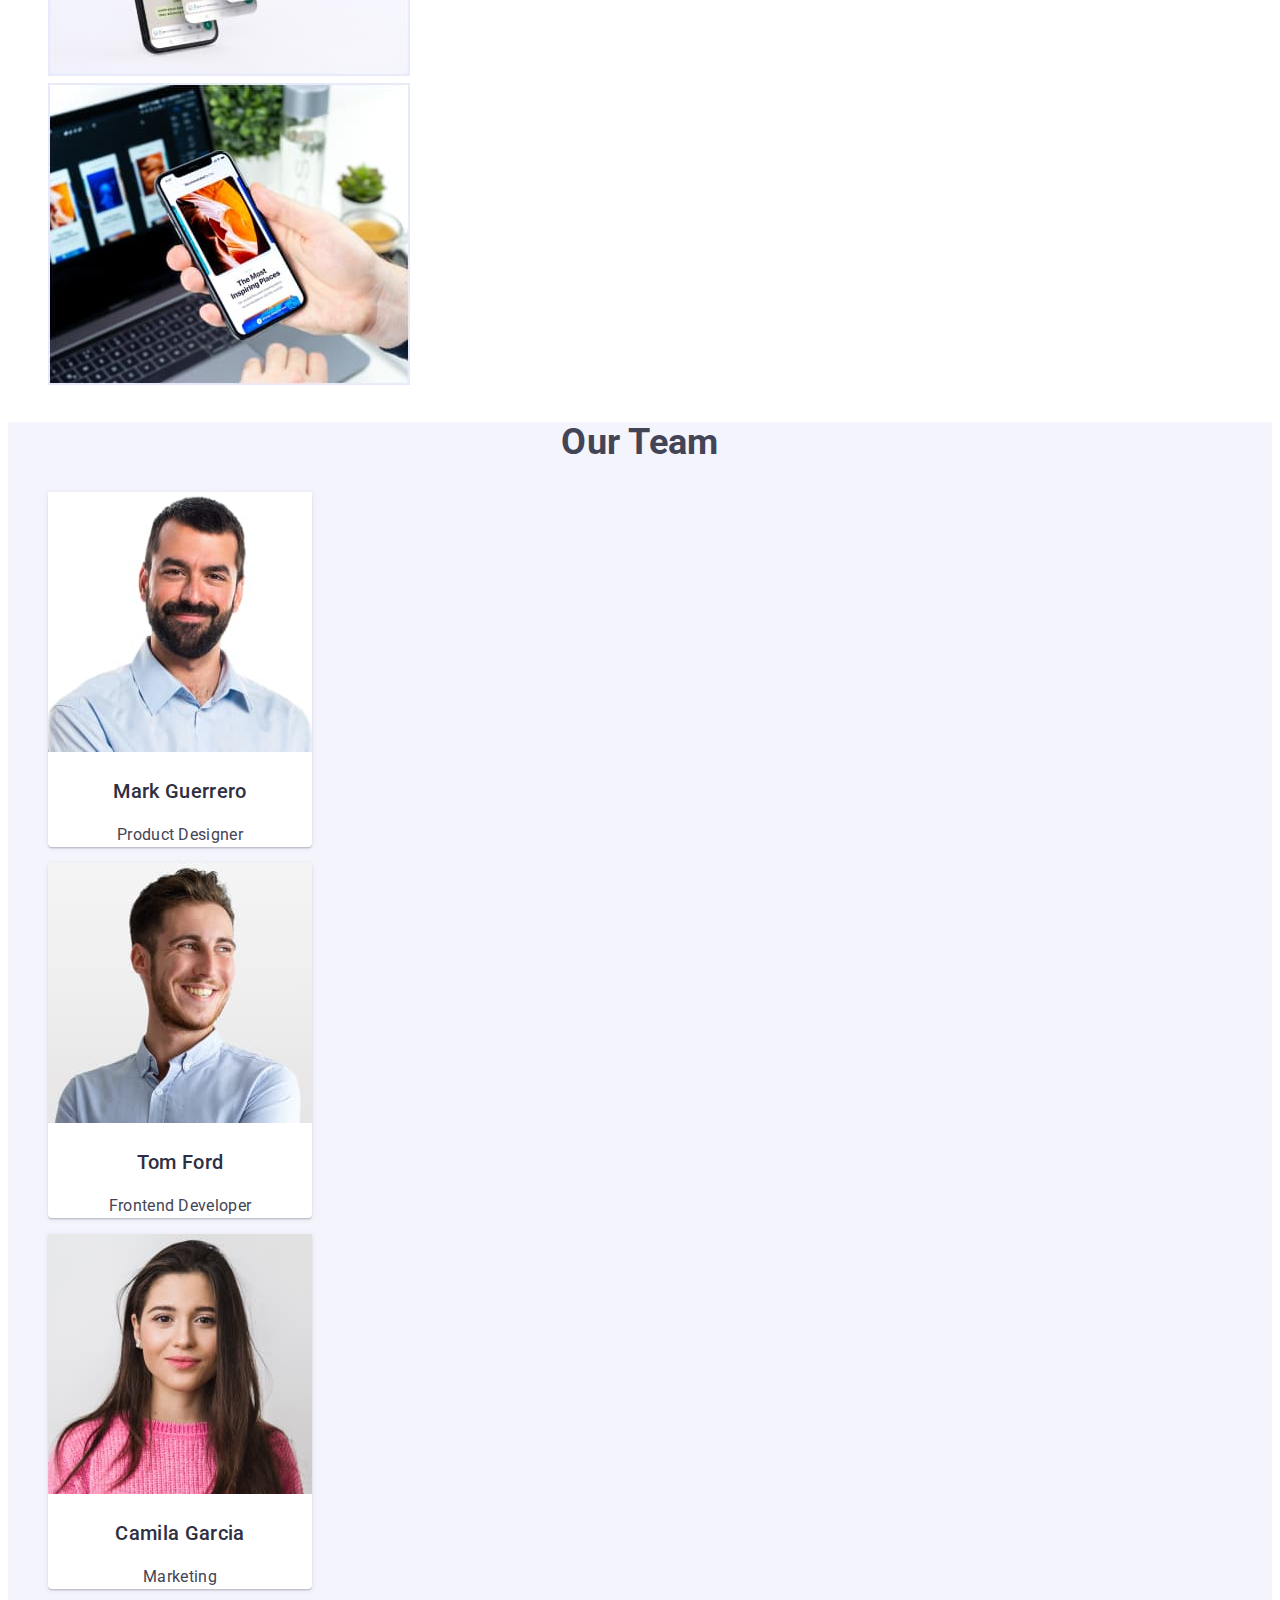
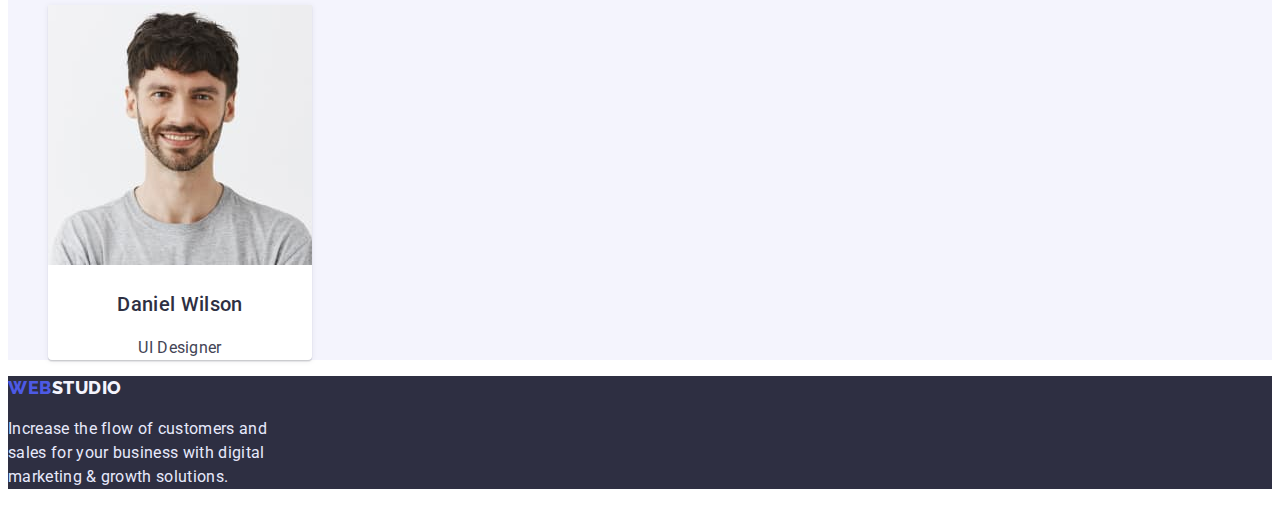
==== commit 30855cdf: "css" ====
--- a/index.html
+++ b/index.html
@@ -16,12 +16,12 @@
   <body class="body">
     <header class="header">
       <!--Navigation-->
+      <!--Logo-->
+      <a class="logo" href="."
+        ><span class="logo1">Web</span
+        ><span class="header-logo2">Studio</span></a
+      >
       <nav class="navigation">
-        <!--Logo-->
-        <a class="logo" href="."
-          ><span class="logo1">Web</span
-          ><span class="header-logo2">Studio</span></a
-        >
         <ul class="nav-ul">
           <li><a class="nav-a" href=".">Studio</a></li>
           <li><a class="nav-a" href="portfolio.html">Portfolio</a></li>
@@ -53,28 +53,28 @@
       <section class="index-section1">
         <h2 class="visually-hidden">Our operating principles</h2>
         <ul class="index-section1-ul">
-          <li>
+          <li class="index-section1-item">
             <h3 class="index-section1-h3">Strategy</h3>
             <p class="index-section1-p">
               Our goal is to identify the business problem to walk away with the
               perfect and creative solution.
             </p>
           </li>
-          <li>
+          <li class="index-section1-item">
             <h3 class="index-section1-h3">Punctuality</h3>
             <p class="index-section1-p">
               Bring the key message to the brand's audience for the best price
               within the shortest possible time.
             </p>
           </li>
-          <li>
+          <li class="index-section1-item">
             <h3 class="index-section1-h3">Diligence</h3>
             <p class="index-section1-p">
               Research and confirm brands that present the strongest digital
               growth opportunities and minimize risk.
             </p>
           </li>
-          <li>
+          <li class="index-section1-item">
             <h3 class="index-section1-h3">Technologies</h3>
             <p class="index-section1-p">
               Design practice focused on digital experiences. We bring forth a
@@ -87,21 +87,21 @@
       <section class="index-section2">
         <h2 class="index-section2-h2">What are we doing</h2>
         <ul class="index-section2-ul">
-          <li>
+          <li class="index-section2-item">
             <img
               class="index-section2-img-work"
               src="./images/img-work-1.jpg"
               alt="Work statistics"
             />
           </li>
-          <li>
+          <li class="index-section2-item">
             <img
               class="index-section2-img-work"
               src="./images/img-work-2.jpg"
               alt="Messaging with clients"
             />
           </li>
-          <li>
+          <li class="index-section2-item">
             <img
               class="index-section2-img-work"
               src="./images/img-work-3.jpg"
--- a/css/styles.css
+++ b/css/styles.css
@@ -1,3 +1,4 @@
+/* variables */
 :root {
   --col-iris: #4d5ae5;
   --col-ocean: #404bbf;
@@ -12,6 +13,7 @@
   --col-white: #ffffff;
   --col-background: #e5e5e5;
 }
+/* body */
 .body {
   font-family: "Roboto";
   font-weight: 400;
@@ -23,15 +25,13 @@
 /* header */
 .header {
   border-bottom: 1px solid var(--col-cornflower);
-  display: flex;
-}
+}
+/* logo */
 .logo {
   font-family: "Raleway";
   font-weight: 800;
   font-size: 18px;
   line-height: calc(24 / 18);
-  display: flex;
-  align-items: center;
   letter-spacing: 0.03em;
   text-transform: uppercase;
   text-decoration: none;
@@ -42,12 +42,11 @@
 .header-logo2 {
   color: var(--col-navy-blue);
 }
+/* nav */
 .navigation {
-  display: flex;
 }
 .nav-ul {
   list-style: none;
-  display: flex;
 }
 .nav-a {
   font-weight: 500;
@@ -59,10 +58,9 @@
   color: var(--col-ocean);
   text-decoration: underline;
 }
-
+/* address */
 .address-ul {
   list-style: none;
-  display: flex;
 }
 
 .address-a {
@@ -78,22 +76,18 @@
 /* main */
 /* index hero */
 .index-section-hero {
-  color: var(--col-navy-blue);
   background-color: var(--col-navy-blue);
-  width: 1440px;
 }
 .index-hero-h1 {
+  width: 494px;
   color: var(--col-white);
   text-align: center;
   font-weight: 700;
   font-size: 56px;
   line-height: calc(60 / 56);
-  /* width: 494px; */
-  /* height: 120px;
-  left: 473px;
-  top: 260px; */
 }
 .index-hero-btn {
+  font-family: inherit;
   color: var(--col-white);
   background-color: var(--col-iris);
   font-weight: 500;
@@ -120,6 +114,8 @@
 /* index section1 */
 .index-section1-ul {
   list-style: none;
+}
+.index-section1-item {
   width: 264px;
 }
 .index-section1-h3 {
@@ -141,6 +137,8 @@
 }
 .index-section2-ul {
   list-style: none;
+}
+.index-section2-item {
   width: 360px;
 }
 .index-section2-img-work {
@@ -160,11 +158,13 @@
 }
 .index-section3-cards {
   list-style: none;
-  width: 264px;
+}
+.index-section3-cards-item {
   background-color: var(--col-white);
   box-shadow: 0px 1px 6px rgba(46, 47, 66, 0.08),
     0px 1px 1px rgba(46, 47, 66, 0.16), 0px 2px 1px rgba(46, 47, 66, 0.08);
   border-radius: 0px 0px 4px 4px;
+  width: 264px;
 }
 .index-section3-cards-img {
   height: 260px;
@@ -179,7 +179,7 @@
 .index-section3-cards-p {
   text-align: center;
 }
-/* index footer */
+/* footer */
 .footer {
   background-color: var(--col-navy-blue);
 }
@@ -191,12 +191,11 @@
   width: 264px;
 }
 /* portfolio */
+/* main */
+/* hero */
 .portfolio-hero-btns {
-  list-style: none;
-  display: flex;
-  flex-direction: row;
-  justify-content: center;
-  align-items: center;
+  font-family: inherit;
+  list-style: none;
 }
 .portfolio-hero-btn {
   font-weight: 500;
@@ -213,11 +212,10 @@
 }
 .portfolio-hero-ul {
   list-style: none;
-  width: 360px;
-  display: flex;
 }
 .portfolio-hero-items {
   border: 1px solid var(--col-cornflower);
+  width: 360px;
 }
 .portfolio-hero-img {
   height: 300px;
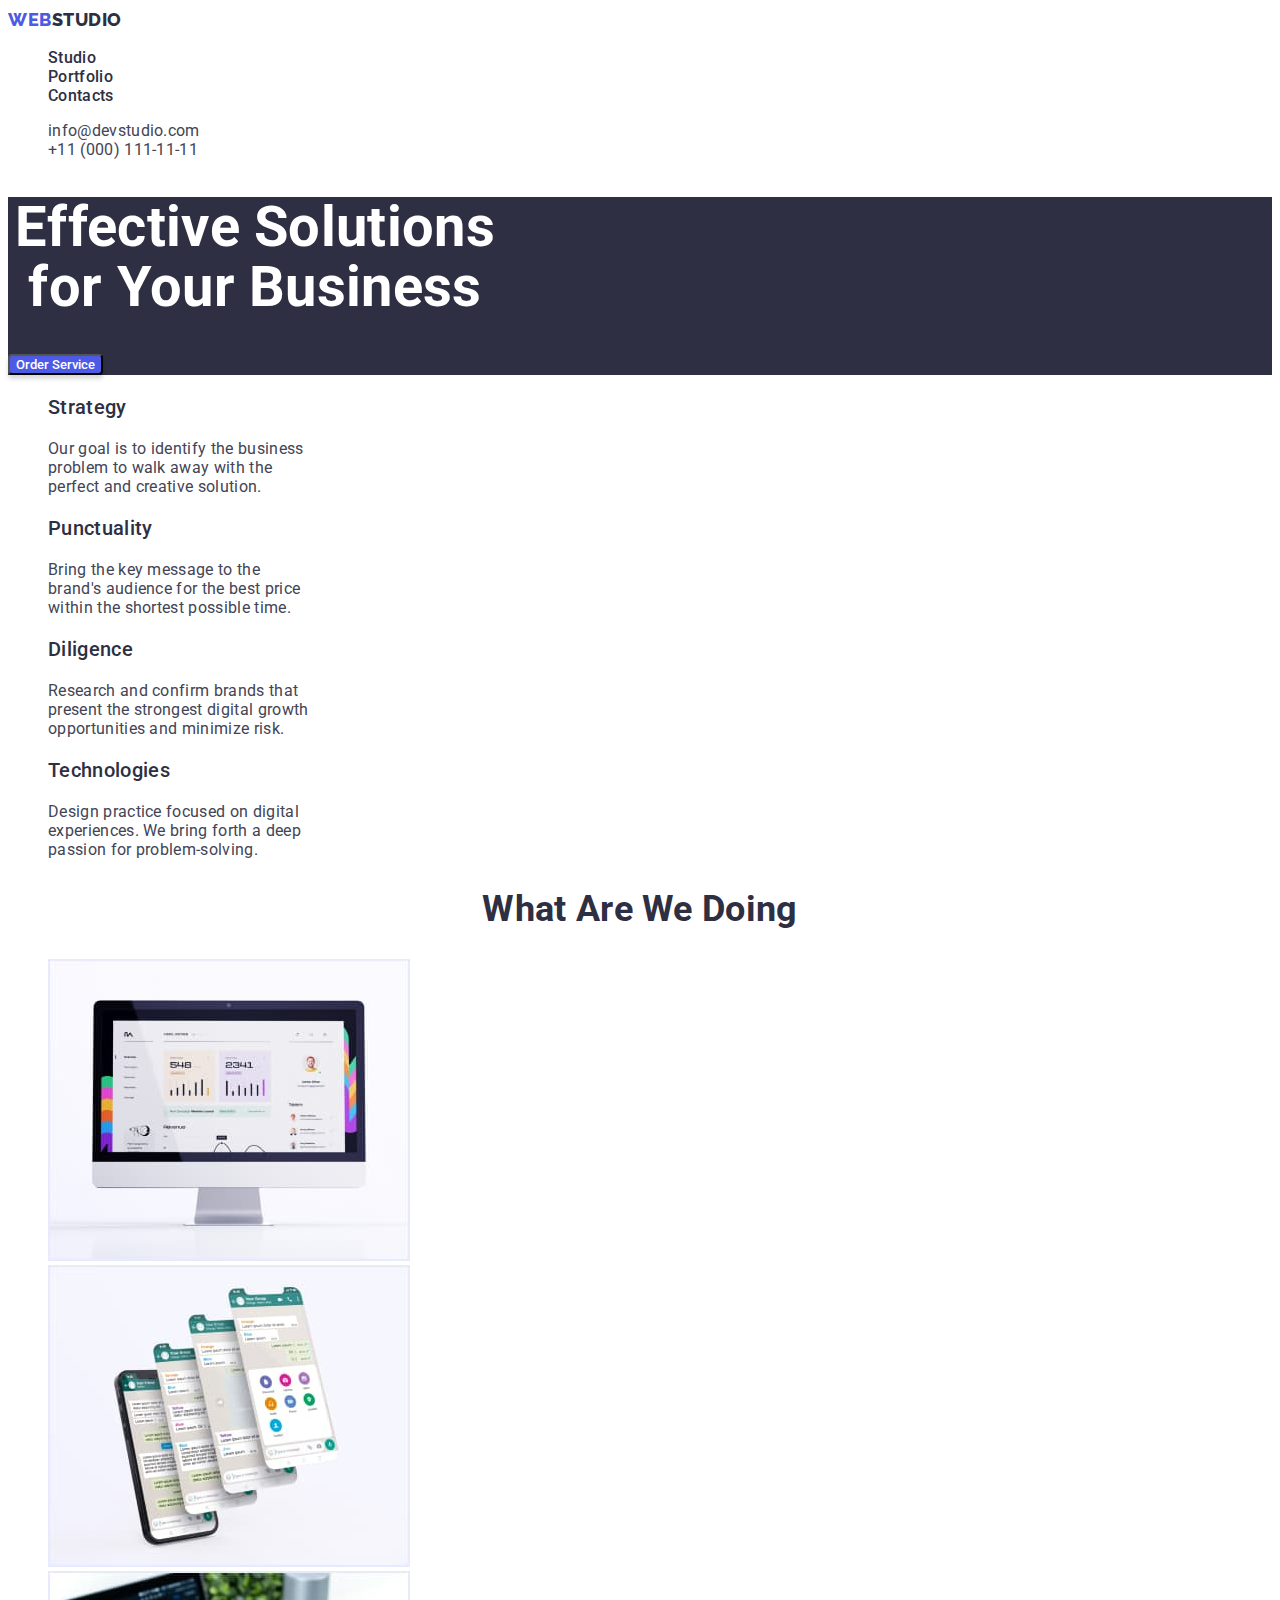
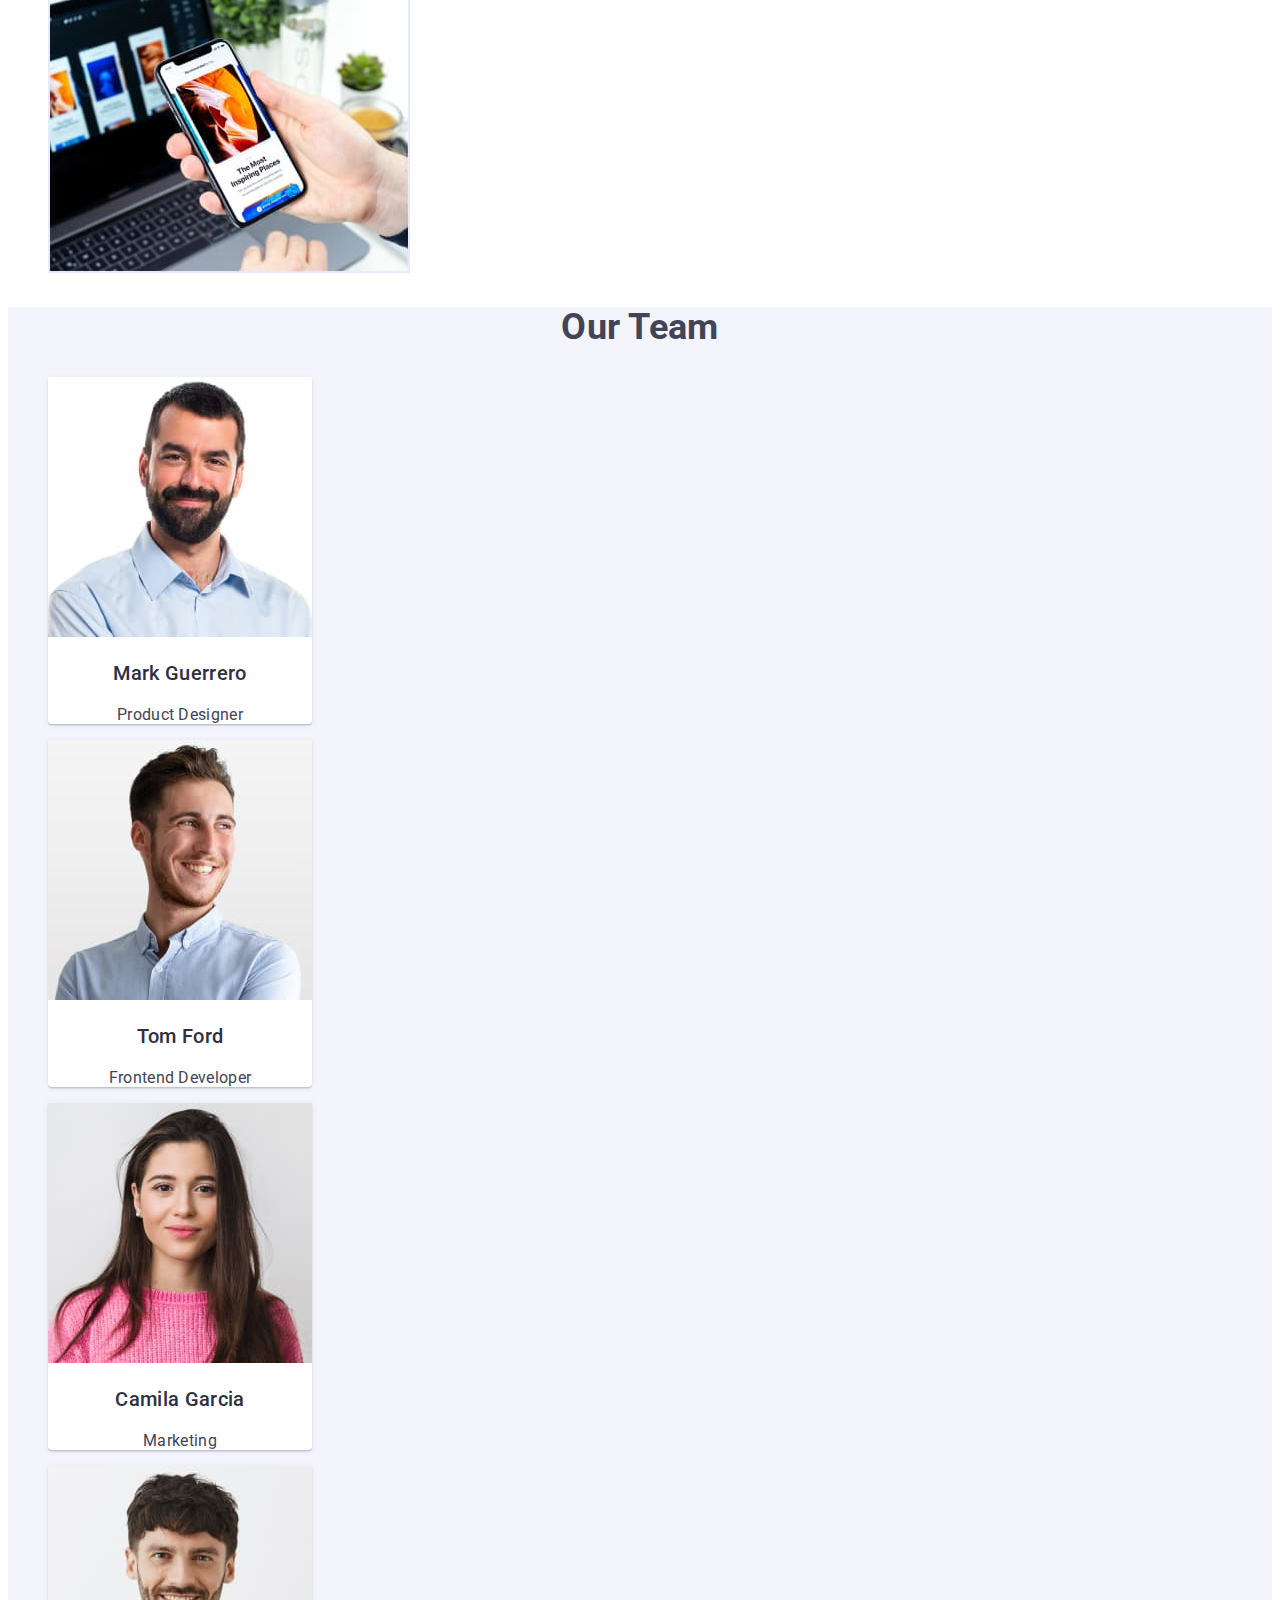
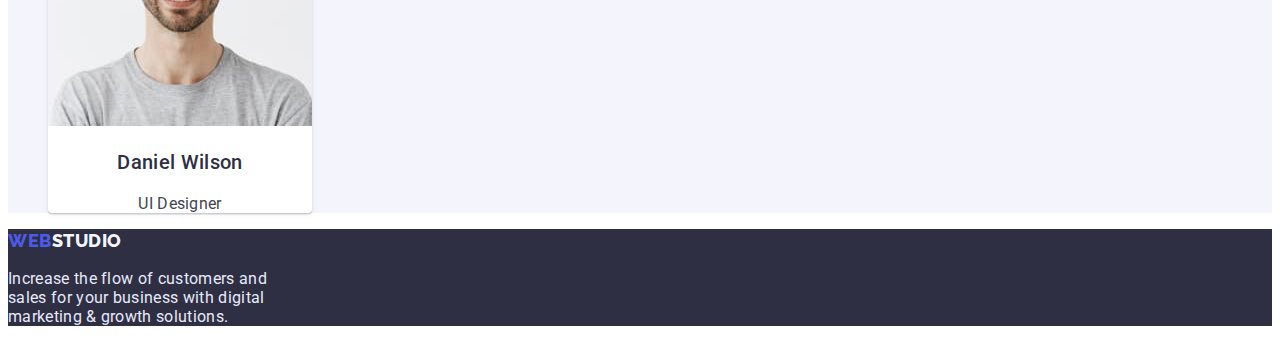
==== commit 2a7cd66c: "fixing" ====
--- a/index.html
+++ b/index.html
@@ -7,7 +7,7 @@
     <link rel="preconnect" href="https://fonts.googleapis.com" />
     <link rel="preconnect" href="https://fonts.gstatic.com" crossorigin />
     <link
-      href="https://fonts.googleapis.com/css2?family=Roboto:wght@400;500;700&family=Raleway:wght@800&display=swap"
+      href="https://fonts.googleapis.com/css2?family=Roboto:wght@400;500;700;900&family=Raleway:wght@800&display=swap"
       rel="stylesheet"
     />
     <link rel="stylesheet" href="css/styles.css" />
@@ -17,15 +17,13 @@
     <header class="header">
       <!--Navigation-->
       <!--Logo-->
-      <a class="logo" href="."
-        ><span class="logo1">Web</span
-        ><span class="header-logo2">Studio</span></a
-      >
+      <!--Logo-->
+      <a class="logo" href=".">Web<span class="header-logo">Studio</span></a>
       <nav class="navigation">
         <ul class="nav-ul">
           <li><a class="nav-a" href=".">Studio</a></li>
           <li><a class="nav-a" href="portfolio.html">Portfolio</a></li>
-          <li><a class="nav-a" href="#contacts">Contacts</a></li>
+          <li><a class="nav-a" href="">Contacts</a></li>
         </ul>
       </nav>
       <address class="address">
@@ -155,10 +153,7 @@
     </main>
     <footer class="footer">
       <!--Logo-->
-      <a class="logo" href="."
-        ><span class="logo1">Web</span
-        ><span class="footer-logo2">Studio</span></a
-      >
+      <a class="logo" href=".">Web<span class="footer-logo">Studio</span></a>
       <p class="footer-p">
         Increase the flow of customers and sales for your business with digital
         marketing & growth solutions.
--- a/css/styles.css
+++ b/css/styles.css
@@ -12,20 +12,17 @@
   --col-grey: rgba(46, 47, 66, 0.7);
   --col-white: #ffffff;
   --col-background: #e5e5e5;
+  --col-btn-shadow: rgba(0, 0, 0, 0.15);
+  --col-navy-blue-shadow1: rgba(46, 47, 66, 0.08);
+  --col-navy-blue-shadow2: rgba(46, 47, 66, 0.16);
 }
 /* body */
 .body {
-  font-family: "Roboto";
-  font-weight: 400;
-  font-size: 16px;
-  line-height: calc(24 / 16);
+  font-family: "Roboto", sans-serif;
   letter-spacing: 0.02em;
   color: var(--col-slate);
 }
 /* header */
-.header {
-  border-bottom: 1px solid var(--col-cornflower);
-}
 /* logo */
 .logo {
   font-family: "Raleway";
@@ -35,16 +32,13 @@
   letter-spacing: 0.03em;
   text-transform: uppercase;
   text-decoration: none;
-}
-.logo1 {
   color: var(--col-iris);
 }
-.header-logo2 {
+.header-logo {
   color: var(--col-navy-blue);
 }
 /* nav */
-.navigation {
-}
+
 .nav-ul {
   list-style: none;
 }
@@ -54,9 +48,8 @@
   text-decoration: none;
 }
 .nav-a:hover,
-.nav-a:active {
+.nav-a:focus {
   color: var(--col-ocean);
-  text-decoration: underline;
 }
 /* address */
 .address-ul {
@@ -68,7 +61,7 @@
   text-decoration: none;
   color: var(--col-slate);
 }
-.address-a:active,
+.address-a:focus,
 .address-a:hover {
   color: var(--col-ocean);
 }
@@ -89,12 +82,13 @@
 .index-hero-btn {
   font-family: inherit;
   color: var(--col-white);
+  cursor: pointer;
   background-color: var(--col-iris);
   font-weight: 500;
-  box-shadow: 0px 4px 4px rgba(0, 0, 0, 0.15);
+  box-shadow: 0px 4px 4px var(--col-btn-shadow);
   border-radius: 4px;
 }
-.index-hero-btn:active,
+.index-hero-btn:focus,
 .index-hero-btn:hover {
   background-color: var(--col-ocean);
 }
@@ -124,8 +118,7 @@
   line-height: calc(24 / 20);
   color: var(--col-navy-blue);
 }
-.index-section1-p {
-}
+
 /* index section2 work */
 .index-section2-h2 {
   font-weight: 700;
@@ -161,8 +154,9 @@
 }
 .index-section3-cards-item {
   background-color: var(--col-white);
-  box-shadow: 0px 1px 6px rgba(46, 47, 66, 0.08),
-    0px 1px 1px rgba(46, 47, 66, 0.16), 0px 2px 1px rgba(46, 47, 66, 0.08);
+  box-shadow: 0px 1px 6px var(--col-navy-blue-shadow1),
+    0px 1px 1px var(--col-navy-blue-shadow2),
+    0px 2px 1px var(--col-navy-blue-shadow1);
   border-radius: 0px 0px 4px 4px;
   width: 264px;
 }
@@ -183,7 +177,7 @@
 .footer {
   background-color: var(--col-navy-blue);
 }
-.footer-logo2 {
+.footer-logo {
   color: var(--col-cloud);
 }
 .footer-p {
@@ -201,11 +195,12 @@
   font-weight: 500;
   letter-spacing: 0.04em;
   color: var(--col-iris);
+  cursor: pointer;
   background-color: var(--col-cloud);
   border: 1px solid var(--col-cornflower);
   border-radius: 4px;
 }
-.portfolio-hero-btn:active,
+.portfolio-hero-btn:focus,
 .portfolio-hero-btn:hover {
   color: var(--col-white);
   background-color: var(--col-ocean);
@@ -217,12 +212,25 @@
   border: 1px solid var(--col-cornflower);
   width: 360px;
 }
+.portfolio-hero-a {
+  text-decoration: none;
+}
+.portfolio-hero-a:focus,
+.portfolio-hero-a:hover {
+  text-decoration: none;
+  background-color: var(--col-iris);
+}
+
 .portfolio-hero-img {
   height: 300px;
 }
+
 .portfolio-hero-h3 {
   font-weight: 500;
   font-size: 20px;
   line-height: calc(24 / 20);
   color: var(--col-navy-blue);
 }
+.portfolio-hero-p {
+  color: var(--col-slate);
+}
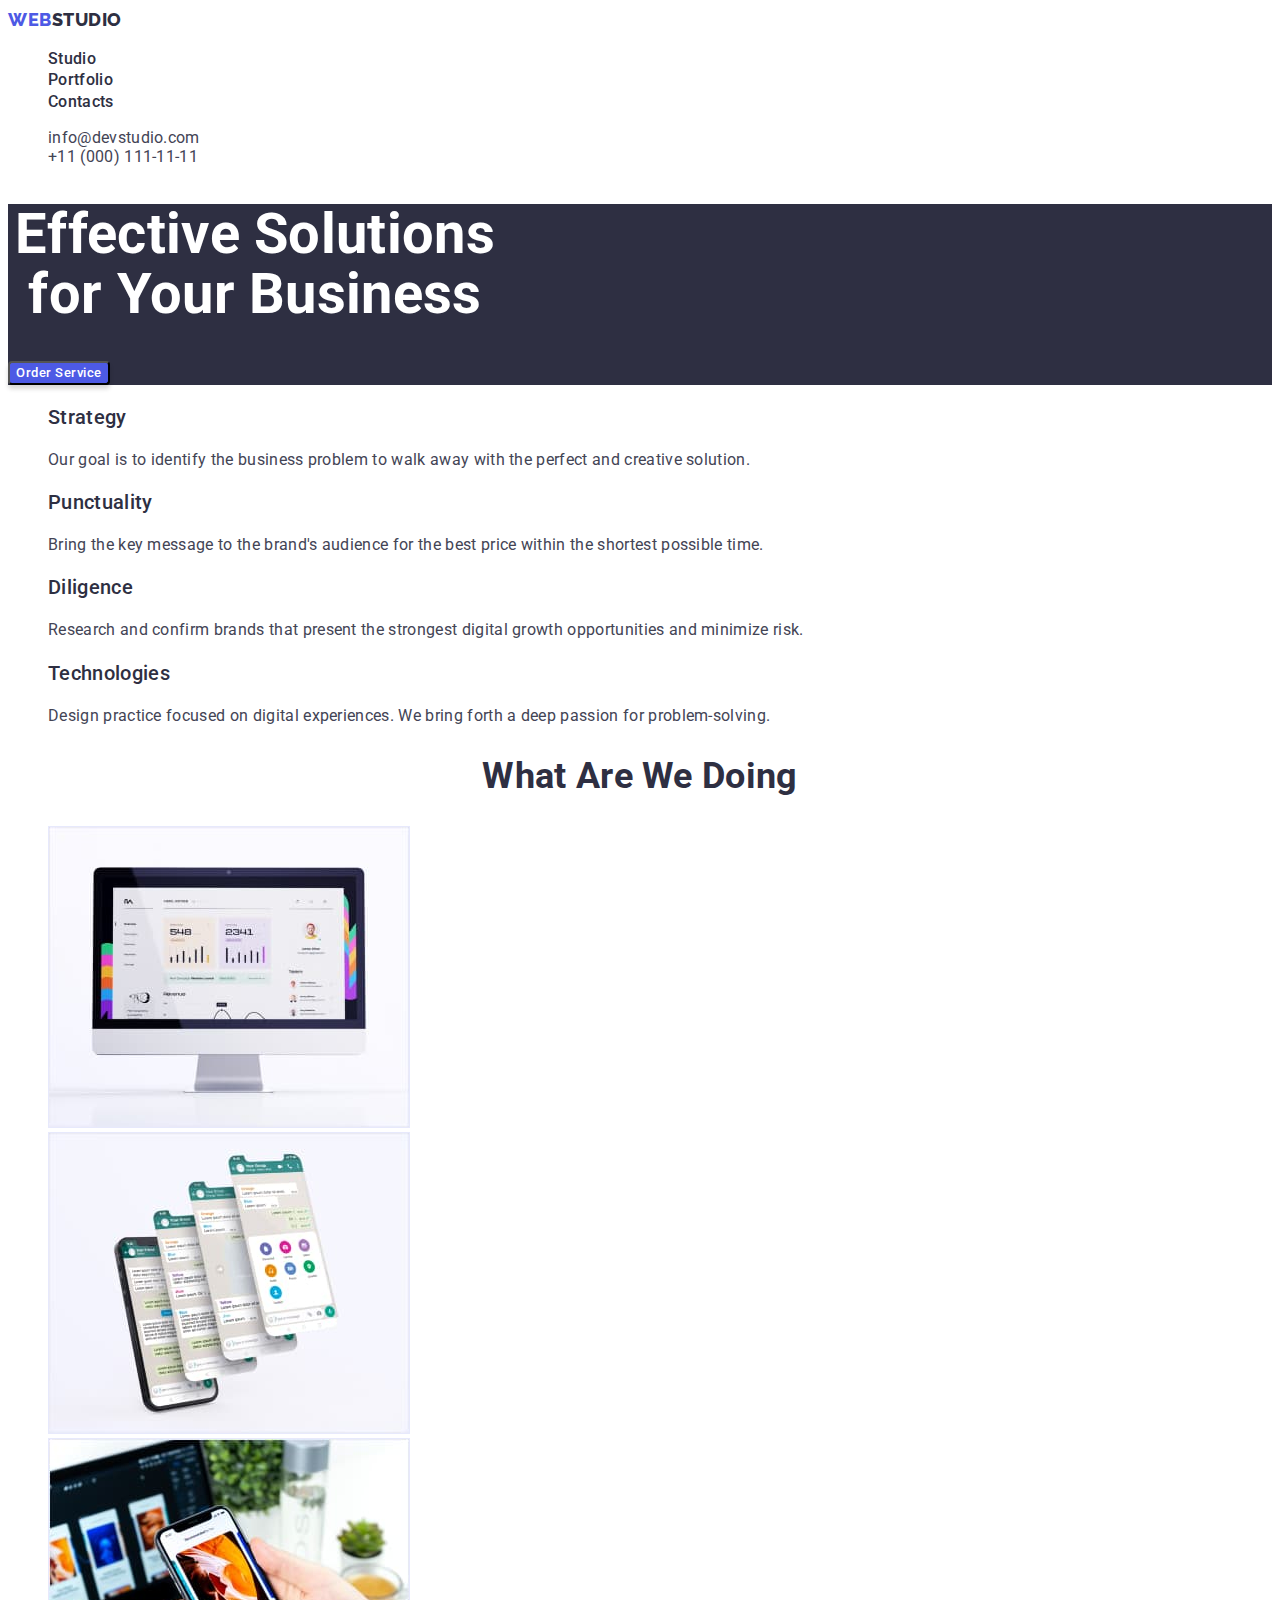
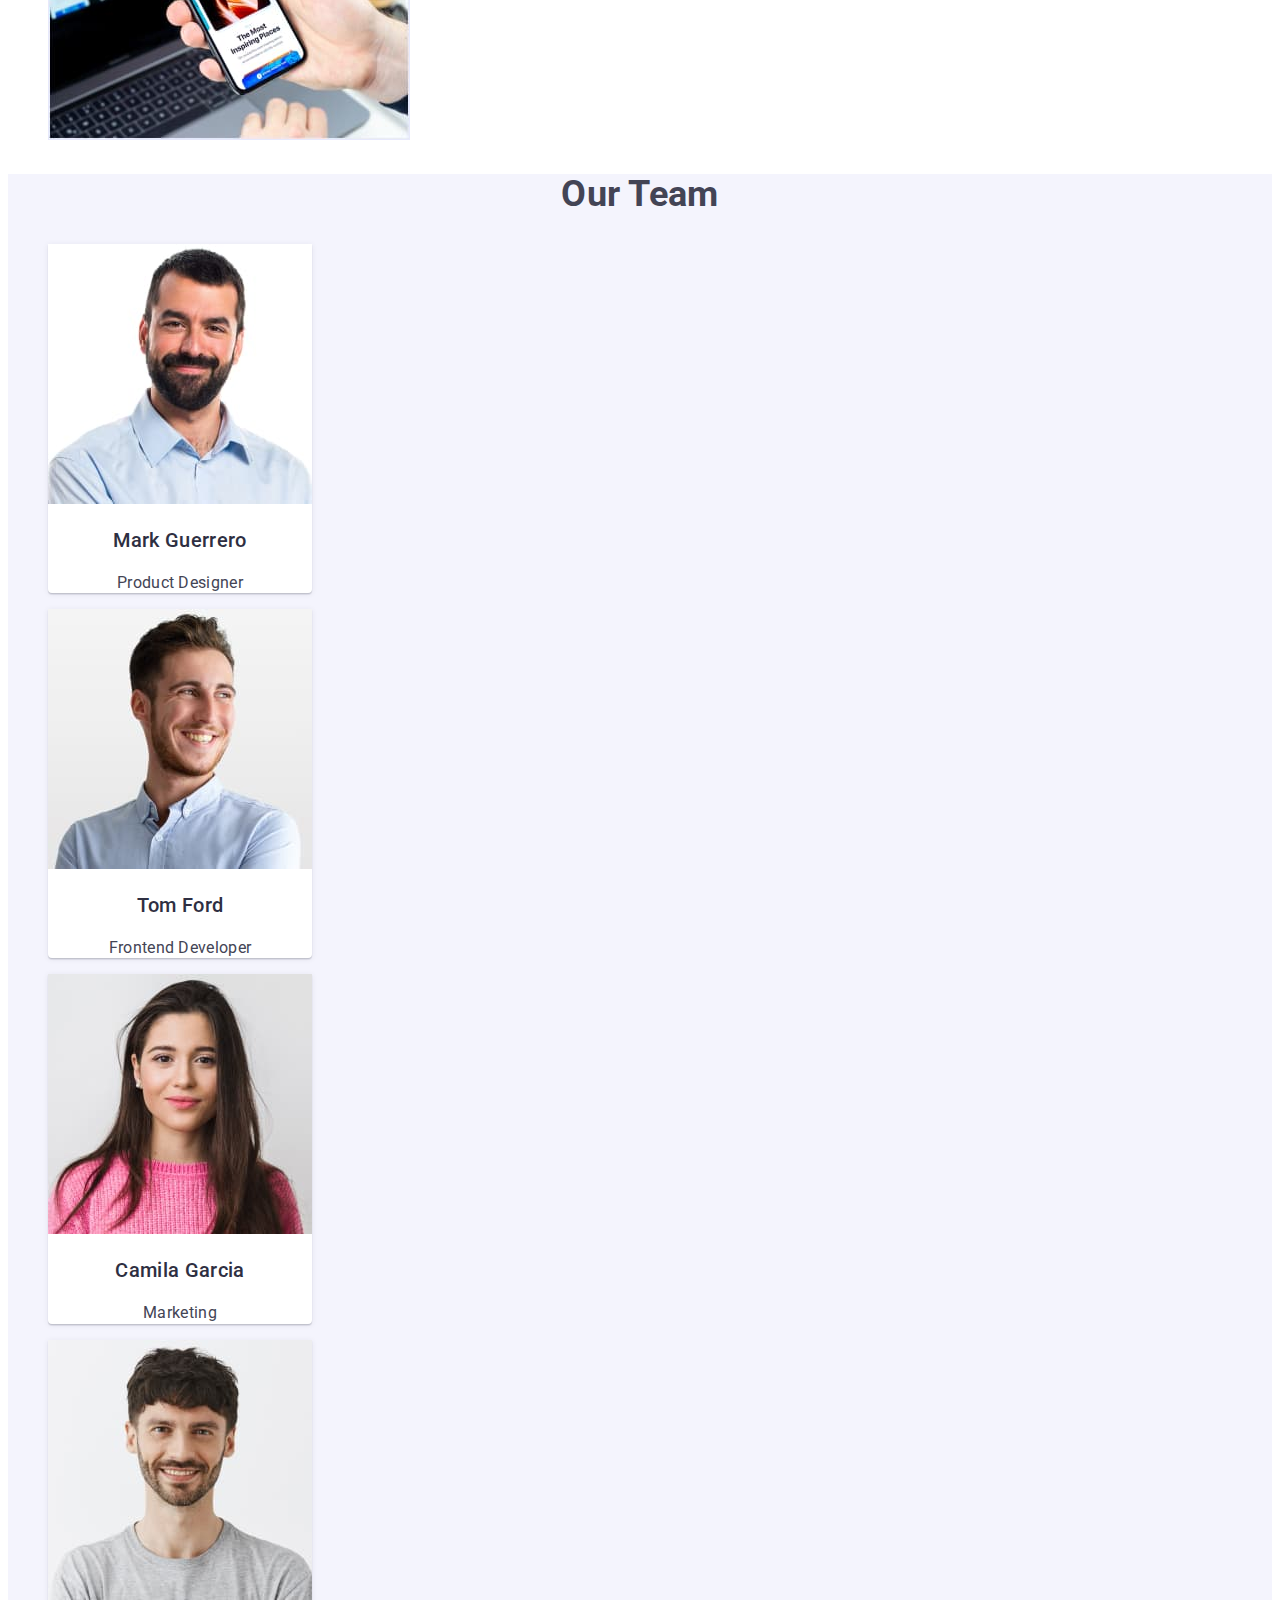
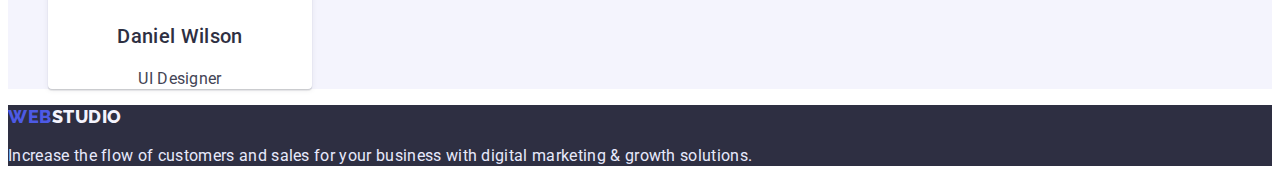
==== commit 4113b29e: "fixing" ====
--- a/index.html
+++ b/index.html
@@ -14,7 +14,7 @@
     <title>Web Studio</title>
   </head>
   <body class="body">
-    <header class="header">
+    <header>
       <!--Navigation-->
       <!--Logo-->
       <!--Logo-->
--- a/css/styles.css
+++ b/css/styles.css
@@ -23,9 +23,12 @@
   color: var(--col-slate);
 }
 /* header */
+.header {
+  border-bottom: 1px solid var(--col-cornflower);
+}
 /* logo */
 .logo {
-  font-family: "Raleway";
+  font-family: "Raleway", sans-serif;
   font-weight: 800;
   font-size: 18px;
   line-height: calc(24 / 18);
@@ -44,6 +47,7 @@
 }
 .nav-a {
   font-weight: 500;
+  line-height: calc(24 / 18);
   color: var(--col-navy-blue);
   text-decoration: none;
 }
@@ -75,7 +79,6 @@
   width: 494px;
   color: var(--col-white);
   text-align: center;
-  font-weight: 700;
   font-size: 56px;
   line-height: calc(60 / 56);
 }
@@ -85,6 +88,8 @@
   cursor: pointer;
   background-color: var(--col-iris);
   font-weight: 500;
+  line-height: calc(24 / 18);
+  letter-spacing: 0.04em;
   box-shadow: 0px 4px 4px var(--col-btn-shadow);
   border-radius: 4px;
 }
@@ -110,7 +115,7 @@
   list-style: none;
 }
 .index-section1-item {
-  width: 264px;
+  line-height: calc(24 / 18);
 }
 .index-section1-h3 {
   font-weight: 500;
@@ -121,7 +126,6 @@
 
 /* index section2 work */
 .index-section2-h2 {
-  font-weight: 700;
   font-size: 36px;
   line-height: calc(40 / 36);
   text-align: center;
@@ -143,7 +147,6 @@
   background-color: var(--col-cloud);
 }
 .index-section3-h2 {
-  font-weight: 700;
   font-size: 36px;
   line-height: calc(40 / 36);
   text-align: center;
@@ -171,6 +174,7 @@
   color: var(--col-navy-blue);
 }
 .index-section3-cards-p {
+  line-height: calc(24 / 18);
   text-align: center;
 }
 /* footer */
@@ -182,16 +186,16 @@
 }
 .footer-p {
   color: var(--col-cornflower);
-  width: 264px;
+  line-height: calc(24 / 18);
 }
 /* portfolio */
 /* main */
 /* hero */
 .portfolio-hero-btns {
+  list-style: none;
+}
+.portfolio-hero-btn {
   font-family: inherit;
-  list-style: none;
-}
-.portfolio-hero-btn {
   font-weight: 500;
   letter-spacing: 0.04em;
   color: var(--col-iris);
@@ -225,12 +229,13 @@
   height: 300px;
 }
 
-.portfolio-hero-h3 {
+.portfolio-hero-h2 {
   font-weight: 500;
   font-size: 20px;
   line-height: calc(24 / 20);
   color: var(--col-navy-blue);
 }
 .portfolio-hero-p {
+  line-height: calc(24 / 18);
   color: var(--col-slate);
 }
